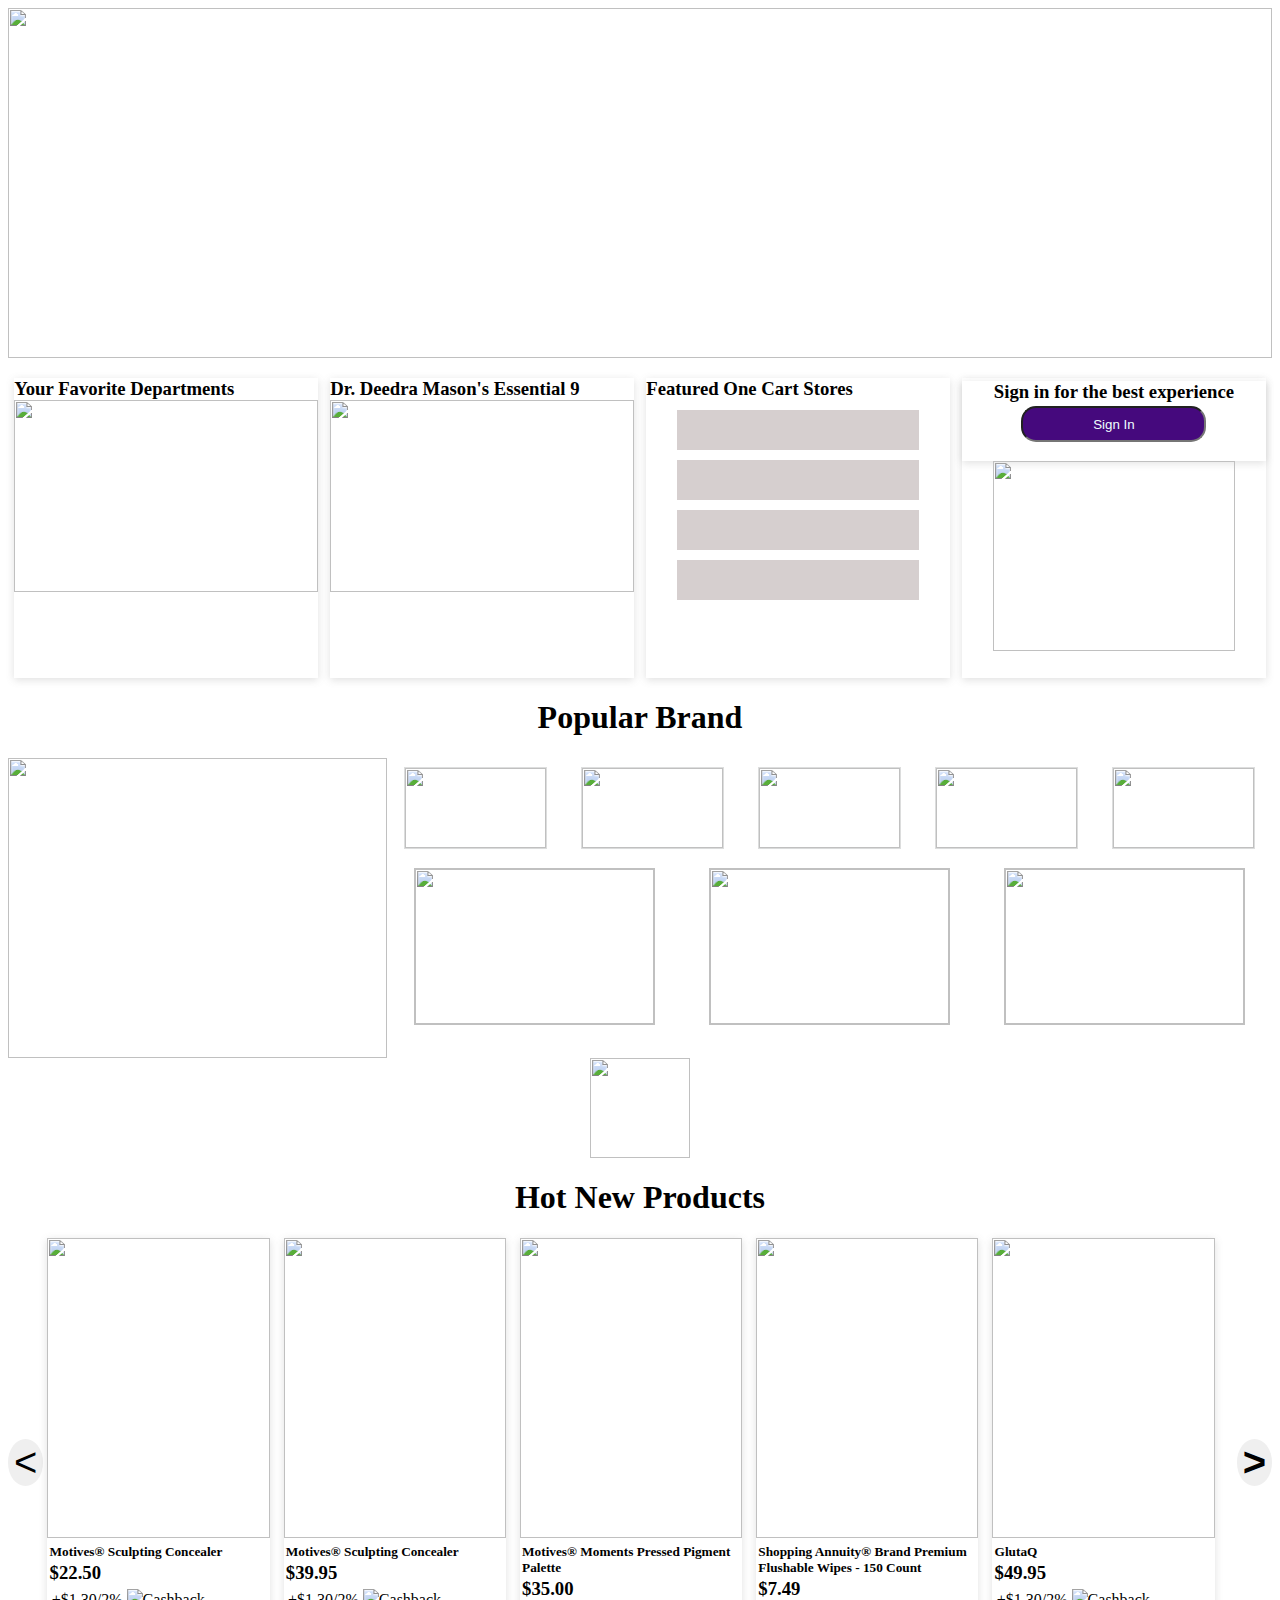
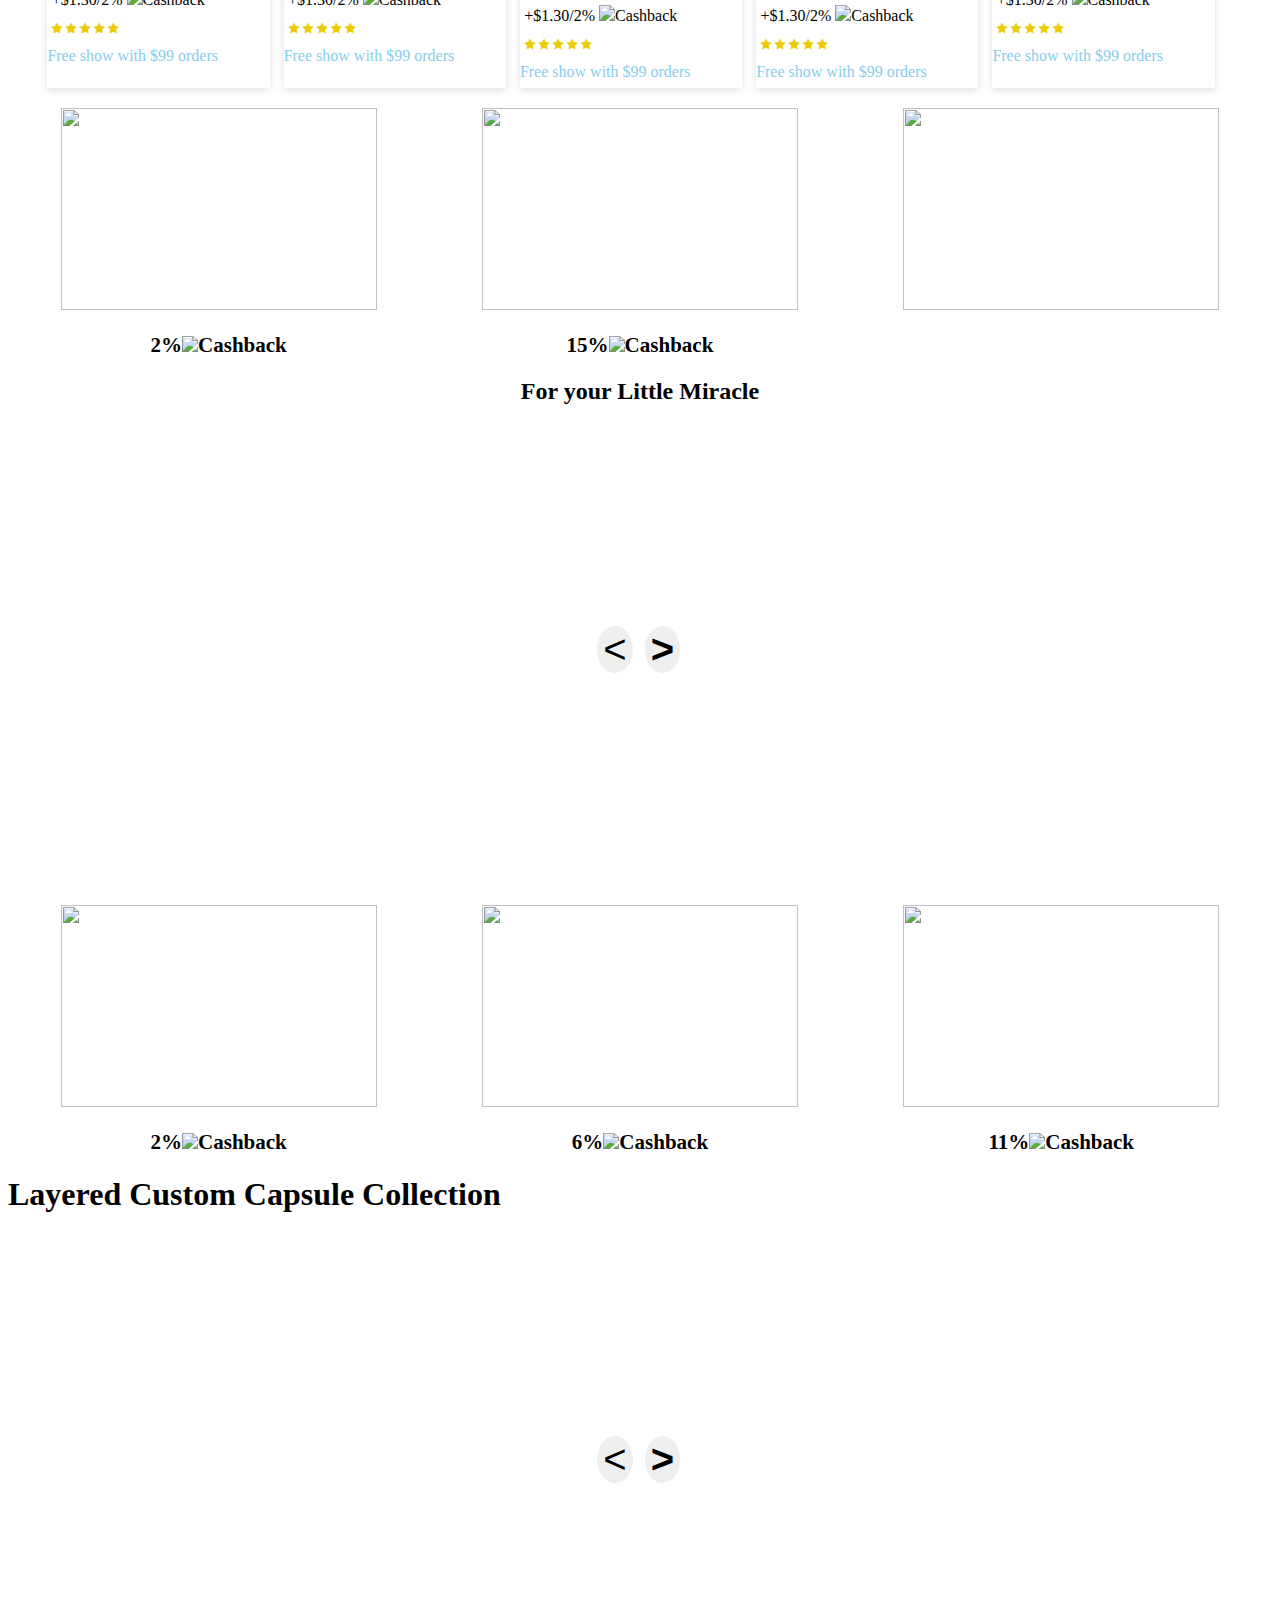
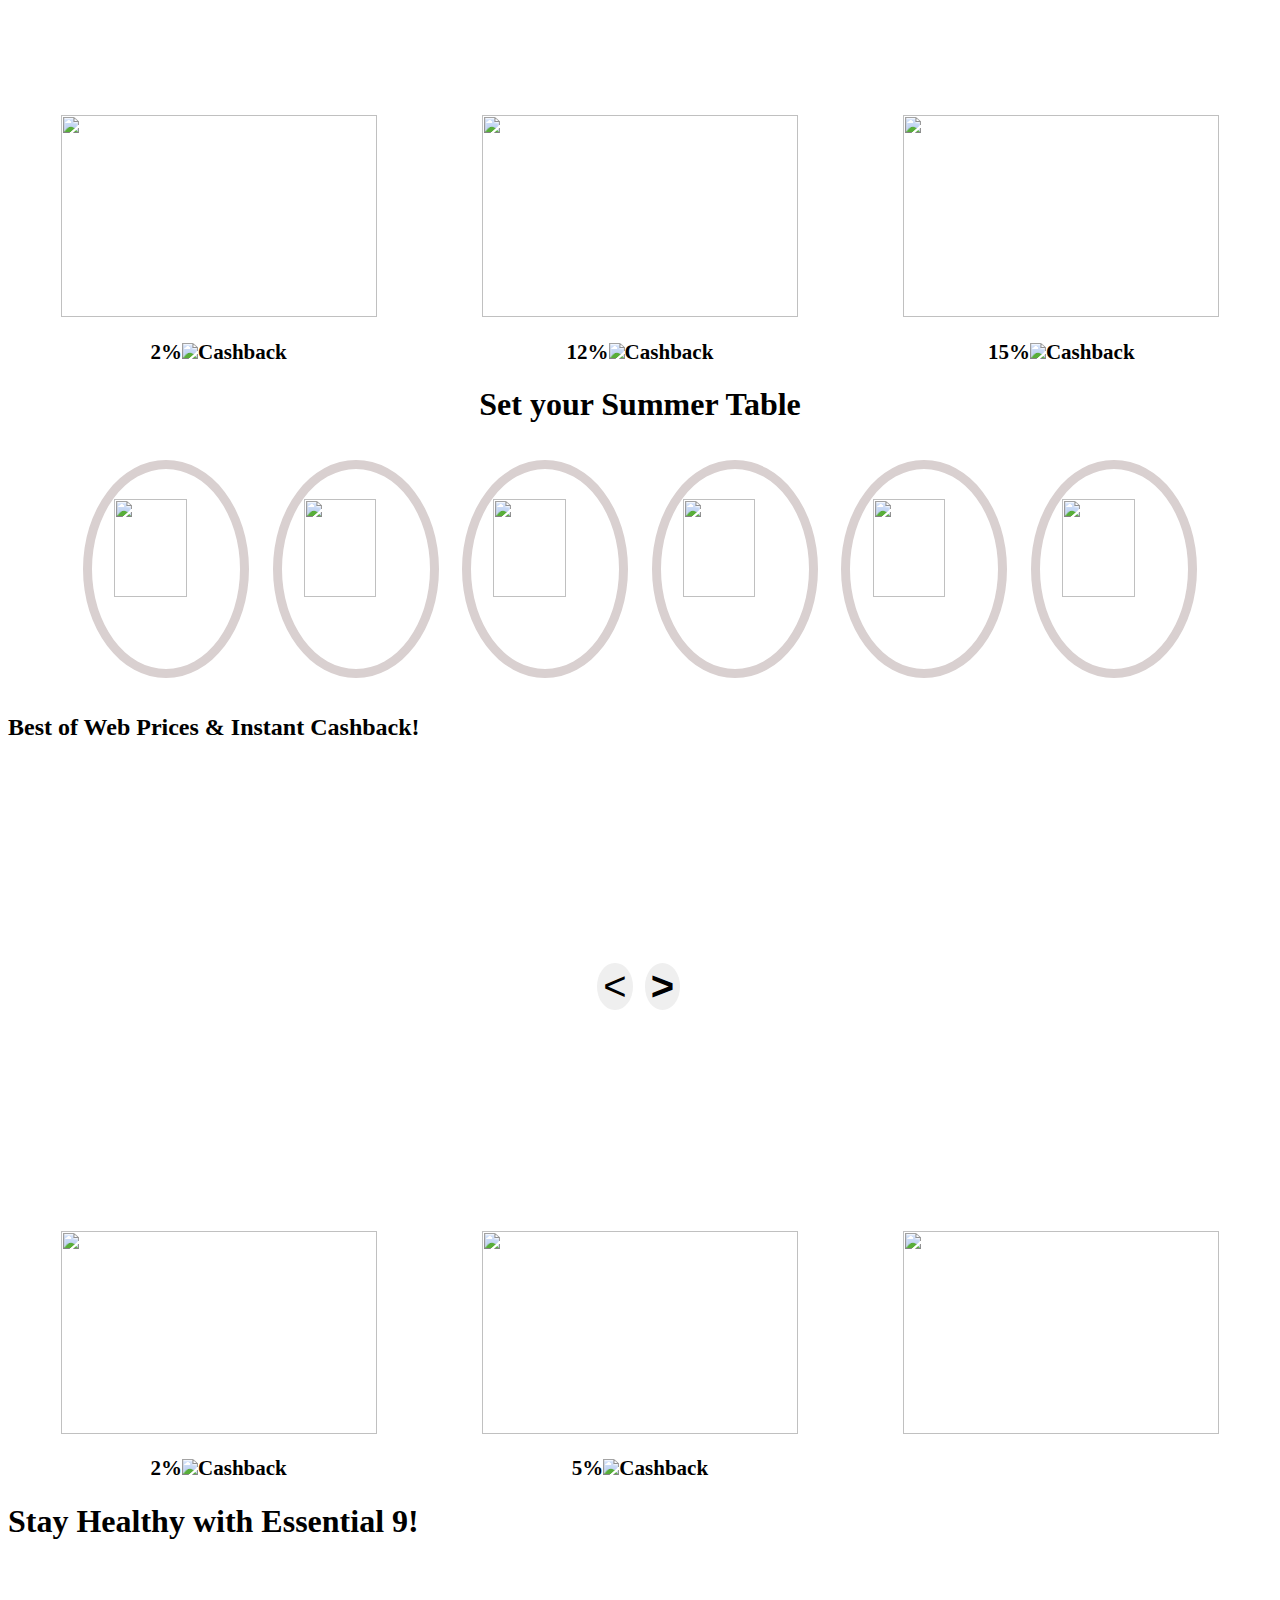
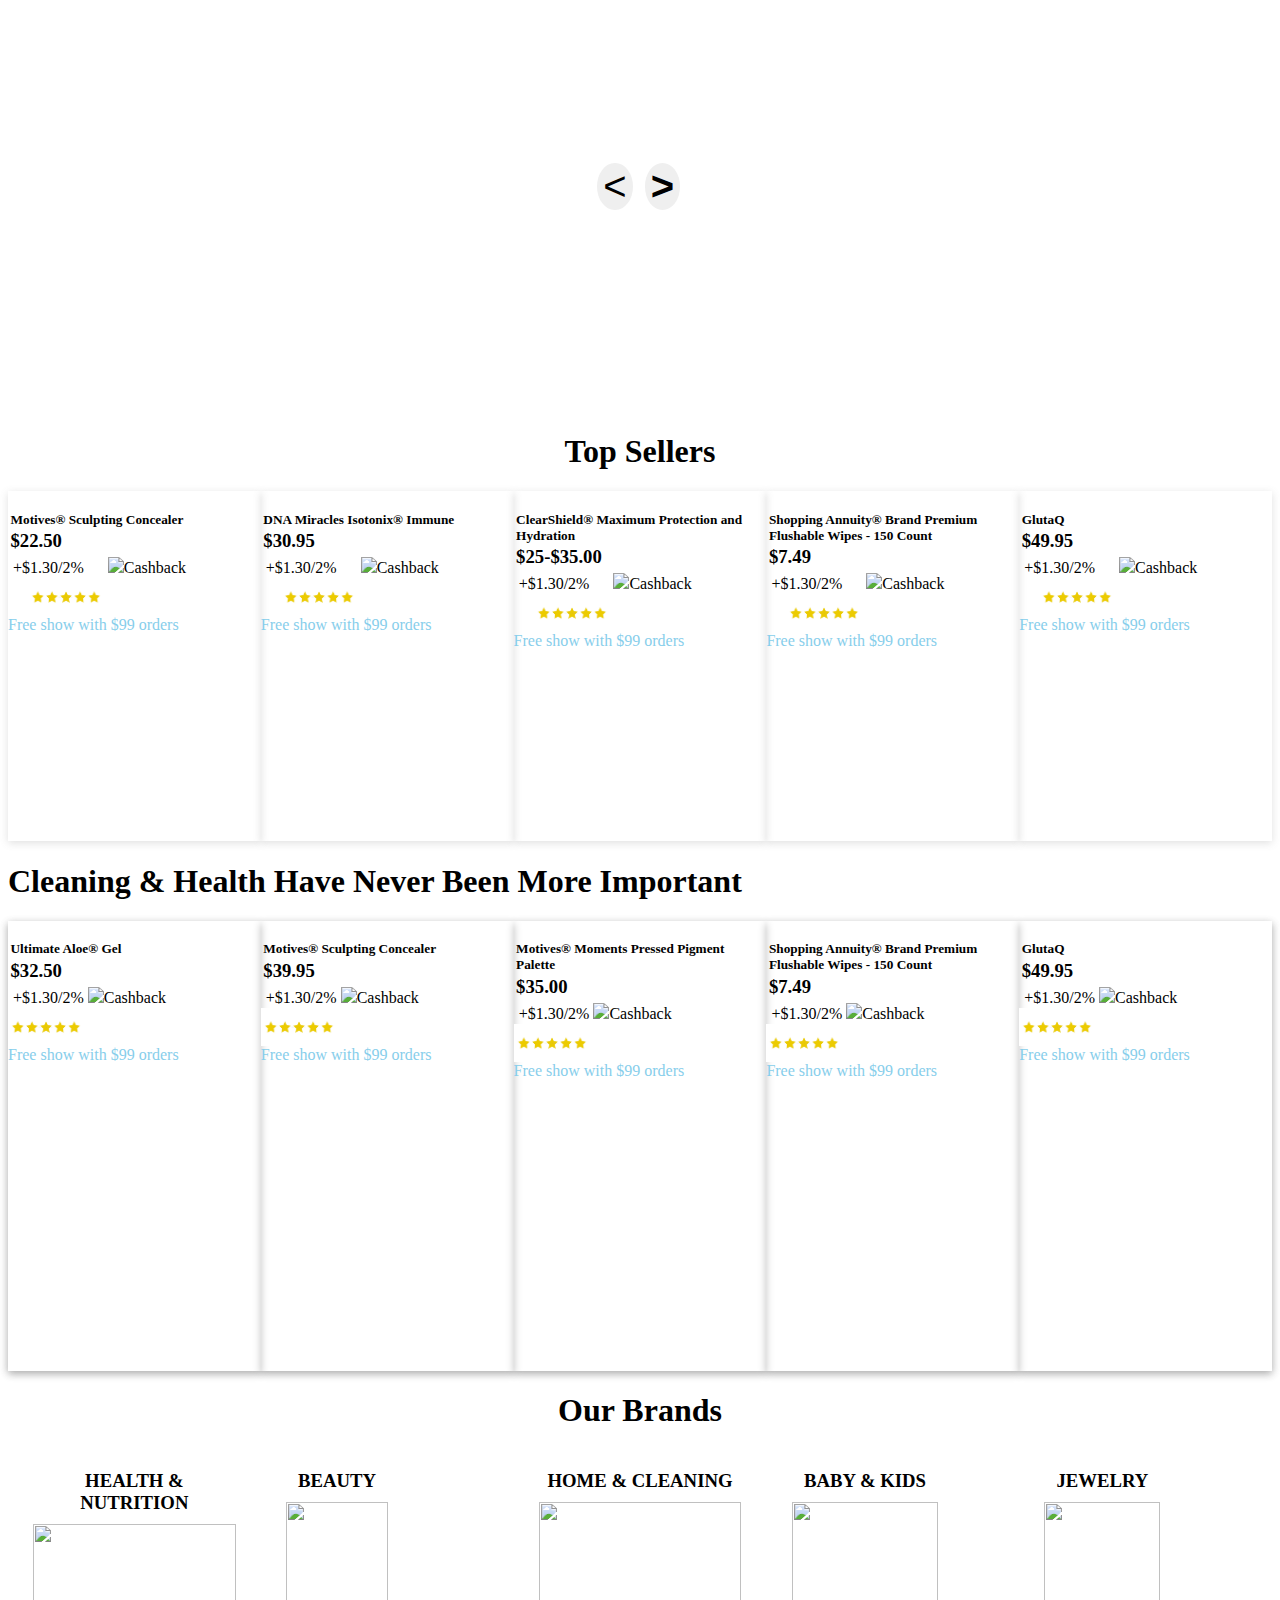
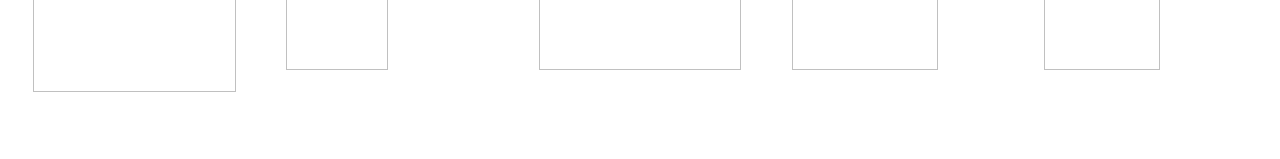
==== index.html @ 24761a22 "Home" ====
<!DOCTYPE html>
<html lang="en">

<head>
    <meta charset="UTF-8">
    <meta http-equiv="X-UA-Compatible" content="IE=edge">
    <meta name="viewport" content="width=device-width, initial-scale=1.0">
    <title>Document</title>
    <link rel="stylesheet" href="./index.css">
    <style>
       
     
    </style>


</head>

<body onload="show()">
    <div id="mainly">
<div id="er">
    <div id="upper">

        <img id="up"
            src="https://img.shop.com/Image/homepage/shop-usa-101197-fathers-day-esdfsdfsfxpress-shipping-socialmedia-hero1655216285067.jpeg"
            alt="">
    </div>

    <div id="snd">
        <div>
            <h3 style="margin:0%;">Your Favorite Departments</h3>
            <img class="sndi" src="https://img.shop.com/Image/departments/Health%20&%20Nutrition.jpg"
                alt="">
        </div>
        <div>
            <h3 style="margin:0%;">Dr. Deedra Mason's Essential 9</h3>
            <img class="sndi" src="https://img.shop.com/Image/homepage/us_eng_essential9_sq1616511735959.jpg" alt="">
        </div>
        <div class="cart">
            <h3 style="margin:0%;">Featured One Cart Stores</h3>
         <div>
            <img  src="https://img.shop.com/Image/topbrands/nmlogos_137973.gif" alt="">
         </div>
         <div>
            <img src="https://img.shop.com/Image/topbrands/nmlogos_105090.gif" alt="">
         </div>
         <div>
          <img src="https://img.shop.com/Image/topbrands/nmlogos_138690.gif" alt="">
         </div>
         <div>
            <img src="https://img.shop.com/Image/topbrands/nmlogos_135882.gif" alt="">
         </div>


        </div>
        <div class="signin">
          <div class="ishu">
            <h3 style="margin:1%;padding:0;text-align: center;">Sign in for the best experience</h3>
            <input class="purple" style="color:white;" type="text" placeholder="Sign In">
          </div>
          <div class="shanky">
            <img class="fully" src="https://img.shop.com/Image/homepage/us-en-fathersday-banner-square-cs97556-may221652106174408.jpeg" alt="">
          </div>
        </div>
    </div>
    <h1 style="text-align:center";>Popular Brand</h1>

    <div class="pb">
        <div class="first">
           <img class="full"
                src="https://img.shop.com/Image/homepage/ldv-hommes-usa-eng-chi-101204-cta-banners-bigsq1654021712925.jpg"
                alt="">
        </div>
        <div class="second">
            <div class="coach">
                <div>
                    <a href="https://www.myntra.com/nike?utm_source=perf_bing_traffic&utm_medium=perf_bing_traffic&utm_campaign=Bing_Search_Subbrand_Nike&utm_source=bing">

                     <img class="fully" src="https://img.shop.com/Image/homepage/nike_140x110-img.gif" alt=""></a>
                </div>
                <div>
                    <a href="https://www.michaelkors.global/en_IN/?ecid=MKS_IN_En_BP&gclid=CjwKCAjw77WVBhBuEiwAJ-YoJOwIIk0-UHwx9og8SCysiJyZqFPXJ0bKA29R2TOort5SHemZ0lAXZBoCC-kQAvD_BwE&gclsrc=aw.ds">
                    <img class="fully" src="https://img.shop.com/Image/homepage/michaelkors_140x110-img.gif" alt="">
                </a>
                </div>
                <div>
                    <img class="fully" src="https://img.shop.com/Image/homepage/coach_brand7.jpg" alt="">
                </div>
                <div>
                    <a href="https://www.adidas.co.in/?india=sVasLsMt1AsekHLsHKA3&utm_campaign=alwayson_CPS&utm_medium=affiliate&utm_source=Xapad&utm_term=CPS_31_%7Bsubid%7D">
                    <img class="fully" src="https://img.shop.com/Image/homepage/adidaslogo_140_1100.jpg" alt="">
                </a>
                </div>
                <div>
                    <img class="fully" src="https://img.shop.com/Image/homepage/YeGtc1wZQ.jpg" alt="">
                </div>
            </div>

            <div class="pride">
                <div>
                    <img class="fully" src="https://img.shop.com/Image/homepage/MA_Grad_mp-16867-media-hp-may221651073808785.jpg" alt="">
                </div>
                <div>
                    <img class="fully" src="https://img.shop.com/Image/homepage/shop-usa-101151-pride-month-med1654266182082.jpeg" alt="">
                </div>
                <div>
                    <img class="fully" src="https://img.shop.com/Image/homepage/shop-us-100695-maic2022-ticket-banners-media1650570969507.jpeg" alt="">
                </div>
            </div>
        </div>


    </div>
    <div class="s">
        <img class="full" src="https://img.shop.com/Image/resources/homepage/shop-homepage-icon.svg" alt="">
    </div>
    <h1 style="text-align: center;">Hot New Products</h1>

    <!-- <body onload="show()"> -->
<div onload="show()"> 
        <div class="parent">
            <div id="left-arrow" onclick="moveLeft()">
                <button style="font-size:40px;border-radius: 50%;"><</button>
            </div>
            <div class="child" id="c1">
                <img src="https://img.shop.com/Image/240000/243300/243380/products/1932836050.jpg?size=300x300" alt="">
                <h5 class="less">Motives® Sculpting Concealer</h5>
                <h3 class="less">$22.50</h3>
                <div class="ram">+$1.30/2% <img style="height: 100%; width:auto;"
                        src="https://img.shop.com/Image/resources/images/cashback-icon.svg">Cashback</div>
                <div class="shyam"><img style="height: 100%; width:auto;"
                        src="[data-uri]">
                </div>
                <a href="">Free show with $99 orders</a>
            </div>




            <div class="child" id="c2">
                <img src="https://img.shop.com/Image/240000/243300/243380/products/1925345765.jpg?size=300x300" alt="">
                <h5 class="less">Motives® Sculpting Concealer</h5>
                <h3 class="less">$39.95</h3>
                <div class="ram">+$1.30/2% <img style="height: 100%; width:auto;"
                        src="https://img.shop.com/Image/resources/images/cashback-icon.svg">Cashback</div>
                <div class="shyam"><img style="height: 100%; width:auto;"
                        src="[data-uri]">
                </div>
                <a href="">Free show with $99 orders</a>
            </div>


            <div class="child" id="c3">
                <img src="https://img.shop.com/Image/240000/243300/243380/products/1925345789.jpg?size=300x300" alt="">
                <h5 class="less">Motives® Moments Pressed Pigment Palette</h5>
                <h3 class="less">$35.00</h3>
                <div class="ram">+$1.30/2% <img style="height: 100%; width:auto;"
                        src="https://img.shop.com/Image/resources/images/cashback-icon.svg">Cashback</div>
                <div class="shyam"><img style="height: 100%; width:auto;"
                        src="[data-uri]">
                </div>
                <a href="">Free show with $99 orders</a>
            </div>

            <div class="child" id="c4">
                <img src="https://img.shop.com/Image/240000/247900/247927/products/1925345712.jpg?size=300x300" alt="">
                <h5 class="less">Shopping Annuity® Brand Premium Flushable Wipes - 150 Count</h5>
                <h3 class="less">$7.49</h3>
                <div class="ram">+$1.30/2% <img style="height: 100%; width:auto;"
                        src="https://img.shop.com/Image/resources/images/cashback-icon.svg">Cashback</div>
                <div class="shyam"><img style="height: 100%; width:auto;"
                        src="[data-uri]">
                </div>
                <a href="">Free show with $99 orders</a>
            </div>

            <div class="child" id="c5">
                <img src="https://img.shop.com/Image/290000/291400/291472/products/1926928562.jpg?size=300x300" alt="">
                <h5 class="less">GlutaQ</h5>
                <h3 class="less">$49.95</h3>
                <div class="ram">+$1.30/2% <img style="height: 100%; width:auto;"
                        src="https://img.shop.com/Image/resources/images/cashback-icon.svg">Cashback</div>
                <div class="shyam"><img style="height: 100%; width:auto;"
                        src="[data-uri]">
                </div>
                <a href="">Free show with $99 orders</a>

            </div>

            <div class="child" id="c6">
                <img src="https://img.shop.com/Image/290000/291400/291474/products/1926928560.jpg?size=300x300" alt="">
                <h5 class="less">MycoAdapt</h5>
                <h3 class="less">$14.95</h3>
                <div class="ram">+$1.30/2% <img style="height: 100%; width:auto;"
                        src="https://img.shop.com/Image/resources/images/cashback-icon.svg">Cashback</div>
                <div class="shyam"><img style="height: 100%; width:auto;"
                        src="[data-uri]">
                </div>
                <a href="">Free show with $99 orders</a>
            </div>

            <div class="child" id="c7">
                <img src="https://img.shop.com/Image/240000/247900/247927/products/1925855947.jpg?size=300x300" alt="">
                <h5 class="less">Shopping Annuity® Brand Premium Balance Belly Tea</h5>
                <h3 class="less">$46.00</h3>
                <div class="ram">+$1.30/2% <img style="height: 100%; width:auto;"
                        src="https://img.shop.com/Image/resources/images/cashback-icon.svg">Cashback</div>
                <div class="shyam"><img style="height: 100%; width:auto;"
                        src="[data-uri]">
                </div>
                <a href="">Free show with $99 orders</a>
            </div>

            <div class="child" id="c8">
                <img src="https://img.shop.com/Image/290000/291400/291473/products/1926928561.jpg?size=300x300" alt="">
                <h5 class="less">Daily Greens</h5>
                <h3 class="less">$36.95</h3>
                <div class="ram">+$1.30/2% <img style="height: 100%; width:auto;"
                        src="https://img.shop.com/Image/resources/images/cashback-icon.svg">Cashback</div>
                <div class="shyam"><img style="height: 100%; width:auto;"
                        src="[data-uri]">
                </div>
                <a class="less" href="">Free show with $99 orders</a>
            </div>

            <div id="rightarrow" onclick="moveRight()">
                <button style="font-size:40px;border-radius: 50%;">></button>
            </div>

        </div>
        </div>
    <!-- </body> -->
   
   
    <div id="keys">
        <div>
            <img class="ei80"
                src="https://img.shop.com/Image/homepage/us-en-athleta-aliciakeys-banner-fillin-may221653595736225.png"
                alt="">
            <div class="hari">2%<img style="height: 100%; width:auto;"
                    src="https://img.shop.com/Image/resources/images/cashback-icon.svg">Cashback</div>
        </div>
        <div>
            <img class="ei80"
                src="https://img.shop.com/Image/homepage/shop-local-100909-fathers-day-2022-med-cb1654704300257.jpeg"
                alt="">
            <div class="hari">15%<img style="height: 100%; width:auto;"
                    src="https://img.shop.com/Image/resources/images/cashback-icon.svg">Cashback</div>
        </div>
        <div>
            <img class="ei80" src="https://img.shop.com/Image/homepage/shp-us-eng-Marshalls-june221654902792158.jpg"
                alt="">

        </div>
    </div>


    <h2 style="text-align:center;">For your Little Miracle</h2>

    <!-- <body onload="show1()"> -->
        <div onload="show1()">
        <div class="parent">
            <div id="left-arrow" onclick="moveLeft1()">
                <button style="font-size:40px;border-radius: 50%;"><</button>
            </div>
            <div class="child" id="d1">
                <img src="https://img.shop.com/Image/250000/250100/250199/products/960258130.jpg?size=300x300" alt="">
                <h5 class="less">Motives® Sculpting Concealer</h5>
                <h3 class="less">$22.50</h3>
                <div class="ram">+$1.30/2% <img style="height: 100%; width:auto;"
                        src="https://img.shop.com/Image/resources/images/cashback-icon.svg">Cashback</div>
                <div class="shyam"><img style="height: 100%; width:auto;"
                        src="[data-uri]">
                </div>
                <a href="">Free show with $99 orders</a>
            </div>




            <div class="child" id="d2">
                <img src="https://img.shop.com/Image/250000/250100/250199/products/1065616466.jpg?size=300x300" alt="">
                <h5 class="less">Motives® Sculpting Concealer</h5>
                <h3 class="less">$39.95</h3>
                <div class="ram">+$1.30/2% <img style="height: 100%; width:auto;"
                        src="https://img.shop.com/Image/resources/images/cashback-icon.svg">Cashback</div>
                <div class="shyam"><img style="height: 100%; width:auto;"
                        src="[data-uri]">
                </div>
                <a href="">Free show with $99 orders</a>
            </div>


            <div class="child" id="d3">
                <img src="https://img.shop.com/Image/250000/250100/250199/products/1519464953.jpg?size=300x300" alt="">
                <h5 class="less">Motives® Moments Pressed Pigment Palette</h5>
                <h3 class="less">$35.00</h3>
                <div class="ram">+$1.30/2% <img style="height: 100%; width:auto;"
                        src="https://img.shop.com/Image/resources/images/cashback-icon.svg">Cashback</div>
                <div class="shyam"><img style="height: 100%; width:auto;"
                        src="[data-uri]">
                </div>
                <a href="">Free show with $99 orders</a>
            </div>

            <div class="child" id="d4">
                <img src="https://img.shop.com/Image/250000/250100/250199/products/1787558026.jpg?size=300x300" alt="">
                <h5 class="less">Shopping Annuity® Brand Premium Flushable Wipes - 150 Count</h5>
                <h3 class="less">$7.49</h3>
                <div class="ram">+$1.30/2% <img style="height: 100%; width:auto;"
                        src="https://img.shop.com/Image/resources/images/cashback-icon.svg">Cashback</div>
                <div class="shyam"><img style="height: 100%; width:auto;"
                        src="[data-uri]">
                </div>
                <a href="">Free show with $99 orders</a>
            </div>

            <div class="child" id="d5">
                <img src="https://img.shop.com/Image/250000/250100/250199/products/960882758.jpg?size=300x300" alt="">
                <h5 class="less">GlutaQ</h5>
                <h3 class="less">$49.95</h3>
                <div class="ram">+$1.30/2% <img style="height: 100%; width:auto;"
                        src="https://img.shop.com/Image/resources/images/cashback-icon.svg">Cashback</div>
                <div class="shyam"><img style="height: 100%; width:auto;"
                        src="[data-uri]">
                </div>
                <a href="">Free show with $99 orders</a>

            </div>

            <div class="child" id="d6">
                <img src="https://img.shop.com/Image/290000/291400/291474/products/1926928560.jpg?size=300x300" alt="">
                <h5 class="less">MycoAdapt</h5>
                <h3 class="less">$14.95</h3>
                <div class="ram">+$1.30/2% <img style="height: 100%; width:auto;"
                        src="https://img.shop.com/Image/resources/images/cashback-icon.svg">Cashback</div>
                <div class="shyam"><img style="height: 100%; width:auto;"
                        src="[data-uri]">
                </div>
                <a href="">Free show with $99 orders</a>
            </div>

            <div class="child" id="d7">
                <img src="https://img.shop.com/Image/240000/247900/247927/products/1925855947.jpg?size=300x300" alt="">
                <h5 class="less">Shopping Annuity® Brand Premium Balance Belly Tea</h5>
                <h3 class="less">$46.00</h3>
                <div class="ram">+$1.30/2% <img style="height: 100%; width:auto;"
                        src="https://img.shop.com/Image/resources/images/cashback-icon.svg">Cashback</div>
                <div class="shyam"><img style="height: 100%; width:auto;"
                        src="[data-uri]">
                </div>
                <a href="">Free show with $99 orders</a>
            </div>

            <div class="child" id="d8">
                <img src="https://img.shop.com/Image/290000/291400/291473/products/1926928561.jpg?size=300x300" alt="">
                <h5 class="less">Daily Greens</h5>
                <h3 class="less">$36.95</h3>
                <div class="ram">+$1.30/2% <img style="height: 100%; width:auto;"
                        src="https://img.shop.com/Image/resources/images/cashback-icon.svg">Cashback</div>
                <div class="shyam"><img style="height: 100%; width:auto;"
                        src="[data-uri]">
                </div>
                <a class="less" href="">Free show with $99 orders</a>
            </div>

            <div id="rightarrow" onclick="moveRight1()">
                <button style="font-size:40px;border-radius: 50%;">></button>
            </div>

        </div>
        </div>

        
    <!-- </body> -->

    <div id="dad">
        <div>
            <img class="ei80"
                src="https://img.shop.com/Image/homepage/ix-usa-eng-91613-prime-ultimate-longevity-banner-media1654195508865.jpg"
                alt="">
            <div class="hari">2%<img style="height: 100%; width:auto;"
                    src="https://img.shop.com/Image/resources/images/cashback-icon.svg">Cashback</div>
        </div>
        <div>
            <img class="ei80"
                src="https://img.shop.com/Image/homepage/shopping-annuity-sgp-eng-101356-Razors-banner-media1654197028299.jpg"
                alt="">
            <div class="hari">6%<img style="height: 100%; width:auto;"
                    src="https://img.shop.com/Image/resources/images/cashback-icon.svg">Cashback</div>
        </div>
        <div>
            <img class="ei80" src="https://img.shop.com/Image/homepage/shopping-annuity-usa-101433-wellbeing-tea-media1654197047571.jpg"
                alt="">
                <div class="hari">11%<img style="height: 100%; width:auto;"
                    src="https://img.shop.com/Image/resources/images/cashback-icon.svg">Cashback</div>

        </div>
    </div>

<!-- gdfhj -->
<h1>Layered Custom Capsule Collection</h1>
<!-- <body onload="show2()"> -->
<div onload="show2()">
    <div class="parent">
        <div id="left-arrow" onclick="moveLeft2()">
            <button style="font-size:40px;border-radius: 50%;"><</button>
        </div>
        <div class="child" id="e1">
            <img src="https://img.shop.com/Image/280000/282000/282022/products/1932866519.jpg?size=300x300" alt="">
            <h5 class="less">Motives® Sculpting Concealer</h5>
            <h3 class="less">$22.50</h3>
            <div class="ram">+$1.30/2% <img style="height: 100%; width:auto;"
                    src="https://img.shop.com/Image/resources/images/cashback-icon.svg">Cashback</div>
            <div class="shyam"><img style="height: 100%; width:auto;"
                    src="[data-uri]">
            </div>
            <a href="">Free show with $99 orders</a>
        </div>




        <div class="child" id="e2">
            <img src="https://img.shop.com/Image/280000/282000/282022/products/1932866535.jpg?size=300x300" alt="">
            <h5 class="less">Motives® Sculpting Concealer</h5>
            <h3 class="less">$39.95</h3>
            <div class="ram">+$1.30/2% <img style="height: 100%; width:auto;"
                    src="https://img.shop.com/Image/resources/images/cashback-icon.svg">Cashback</div>
            <div class="shyam"><img style="height: 100%; width:auto;"
                    src="[data-uri]">
            </div>
            <a href="">Free show with $99 orders</a>
        </div>


        <div class="child" id="e3">
            <img src="https://img.shop.com/Image/280000/282000/282022/products/1932866534.jpg?size=300x300" alt="">
            <h5 class="less">Motives® Moments Pressed Pigment Palette</h5>
            <h3 class="less">$35.00</h3>
            <div class="ram">+$1.30/2% <img style="height: 100%; width:auto;"
                    src="https://img.shop.com/Image/resources/images/cashback-icon.svg">Cashback</div>
            <div class="shyam"><img style="height: 100%; width:auto;"
                    src="[data-uri]">
            </div>
            <a href="">Free show with $99 orders</a>
        </div>

        <div class="child" id="e4">
            <img src="https://img.shop.com/Image/280000/282000/282022/products/1932866560.jpg?size=300x300" alt="">
            <h5 class="less">HARLOW-Pave Square Ring</h5>
            <h3 class="less">$74.95</h3>
            <div class="ram">+$1.30/2% <img style="height: 100%; width:auto;"
                    src="https://img.shop.com/Image/resources/images/cashback-icon.svg">Cashback</div>
            <div class="shyam"><img style="height: 100%; width:auto;"
                    src="[data-uri]">
            </div>
            <a href="">Free show with $99 orders</a>
        </div>

        <div class="child" id="e5">
            <img src="https://img.shop.com/Image/280000/282000/282022/products/1932866519.jpg?size=300x300" alt="">
            <h5 class="less">SAGE-Emerald Cut Ring</h5>
            <h3 class="less">$79.95</h3>
            <div class="ram">+$1.30/2% <img style="height: 100%; width:auto;"
                    src="https://img.shop.com/Image/resources/images/cashback-icon.svg">Cashback</div>
            <div class="shyam"><img style="height: 100%; width:auto;"
                    src="[data-uri]">
            </div>
            <a href="">Free show with $99 orders</a>

        </div>

        <div class="child" id="e6">
            <img src="https://img.shop.com/Image/280000/282000/282022/products/1932866507.jpg?size=300x300" alt="">
            <h5 class="less">ZODIAC-Astrological Necklace</h5>
            <h3 class="less">$99.95</h3>
            <div class="ram">+$1.30/2% <img style="height: 100%; width:auto;"
                    src="https://img.shop.com/Image/resources/images/cashback-icon.svg">Cashback</div>
            <div class="shyam"><img style="height: 100%; width:auto;"
                    src="[data-uri]">
            </div>
            <a href="">Free show with $99 orders</a>
        </div>

        <div class="child" id="e7">
            <img src="https://img.shop.com/Image/280000/282000/282022/products/1932866505.jpg?size=300x300" alt="">
            <h5 class="less">Shopping Annuity® Brand Premium Balance Belly Tea</h5>
            <h3 class="less">$46.00</h3>
            <div class="ram">+$1.30/2% <img style="height: 100%; width:auto;"
                    src="https://img.shop.com/Image/resources/images/cashback-icon.svg">Cashback</div>
            <div class="shyam"><img style="height: 100%; width:auto;"
                    src="[data-uri]">
            </div>
            <a href="">Free show with $99 orders</a>
        </div>

        <div class="child" id="e8">
            <img src="https://img.shop.com/Image/280000/282000/282022/products/1932866550.jpg?size=300x300" alt="">
            <h5 class="less">INITIAL-Gothic Letter Necklace</h5>
            <h3 class="less">$55.95</h3>
            <div class="ram">+$1.30/2% <img style="height: 100%; width:auto;"
                    src="https://img.shop.com/Image/resources/images/cashback-icon.svg">Cashback</div>
            <div class="shyam"><img style="height: 100%; width:auto;"
                    src="[data-uri]">
            </div>
            <a class="less" href="">Free show with $99 orders</a>
        </div>

        <div id="rightarrow" onclick="moveRight2()">
            <button style="font-size:40px;border-radius: 50%;">></button>
        </div>

    </div>
    
<!-- </body> -->

<div id="buynow">
    <div>
        <img class="ei80"
            src="https://img.shop.com/Image/homepage/ldv-usa-100815-lumi-stick-banner-sq1652885492081.jpg"
            alt="">
        <div class="hari">2%<img style="height: 100%; width:auto;"
                src="https://img.shop.com/Image/resources/images/cashback-icon.svg">Cashback</div>
    </div>
    <div>
        <img class="ei80"
            src="https://img.shop.com/Image/homepage/motives-usa-can-98330-moments-preorder-banners-sq1652886109225.jpg"
            alt="">
        <div class="hari">12%<img style="height: 100%; width:auto;"
                src="https://img.shop.com/Image/resources/images/cashback-icon.svg">Cashback</div>
    </div>
    <div>
        <img class="ei80" src="https://img.shop.com/Image/homepage/vitashield-us-eng-100818-vitamin-c-intensive-treatement-banner-sqsm1654890290242.jpg"
            alt="">
            <div class="hari">15%<img style="height: 100%; width:auto;"
                src="https://img.shop.com/Image/resources/images/cashback-icon.svg">Cashback</div>

    </div>
</div>

<h1 style="text-align:center">Set your Summer Table</h1>

<div id="dinnerware">
<div>
    <img  class="circle" src="https://img.shop.com/Image/240000/243400/243406/products/1852265424.jpg?size=400x400" alt="">

</div>
<div>
    <img class="circle" src="https://img.shop.com/Image/240000/243400/243406/products/1683593795.jpg?size=400x400" alt="">
</div>
<div>
    <img class="circle" src="https://img.shop.com/Image/280000/289900/289943/products/1907404286.jpg?size=400x400" alt="">
</div>
<div>
    <img class="circle" src="https://img.shop.com/Image/250000/251800/251872/products/1887330389.jpg?size=400x400" alt="">
</div>
<div>
    <img class="circle" src="https://img.shop.com/Image/240000/243400/243406/products/1926551994.jpg?size=1467x1467" alt="">
</div>
<div>
    <img class="circle" src="https://img.shop.com/Image/260000/268500/268595/products/1927925655.jpg?size=400x400" alt="">

</div>


</div>
</div>

<!-- iuyftdgrkj -->

<h2>Best of Web Prices & Instant Cashback!</h2>

<!-- <body onload="show3()"> -->
<div onload="show3()">
    <div class="parent">
        <div id="left-arrow" onclick="moveLeft3()">
            <button style="font-size:40px;border-radius: 50%;"><</button>
        </div>
        <div class="child" id="f1">
            <img src="https://img.shop.com/Image/260000/266700/266752/products/1915811832.jpg?size=300x300" alt="">
            <h5 class="less">Motives® Sculpting Concealer</h5>
            <h3 class="less">$22.50</h3>
            <div class="ram">+$1.30/2% <img style="height: 100%; width:auto;"
                    src="https://img.shop.com/Image/resources/images/cashback-icon.svg">Cashback</div>
            <!-- <div class="shyam"><img style="height: 100%; width:auto;"
                    src="[data-uri]">
            </div> -->
            <a href="">Free show with $99 orders</a>
        </div>




        <div class="child" id="f2">
            <img src="https://img.shop.com/Image/290000/291200/291221/products/1937980402.jpg?size=300x300" alt="">
            <h5 class="less">Motives® Sculpting Concealer</h5>
            <h3 class="less">$39.95</h3>
            <div class="ram">+$1.30/4% <img style="height: 100%; width:auto;"
                    src="https://img.shop.com/Image/resources/images/cashback-icon.svg">Cashback</div>
            <!-- <div class="shyam"><img style="height: 100%; width:auto;"
                    src="[data-uri]">
            </div> -->
            <a href="">Free show with $99 orders</a>
        </div>


        <div class="child" id="f3">
            <img src="https://img.shop.com/Image/260000/266700/266752/products/1867168161.jpg?size=300x300" alt="">
            <h5 class="less">Motives® Moments Pressed Pigment Palette</h5>
            <h3 class="less">$35.00</h3>
            <div class="ram">+$1.30/2% <img style="height: 100%; width:auto;"
                    src="https://img.shop.com/Image/resources/images/cashback-icon.svg">Cashback</div>
            <!-- <div class="shyam"><img style="height: 100%; width:auto;"
                    src="[data-uri]">
            </div> -->
            <a href="">Free show with $99 orders</a>
        </div>

        <div class="child" id="f4">
            <img src="https://img.shop.com/Image/280000/283700/283767/products/1925077796.jpg?size=300x300" alt="">
            <h5 class="less">Shopping Annuity® Brand Premium Flushable Wipes - 150 Count</h5>
            <h3 class="less">$7.49</h3>
            <div class="ram">+$1.30/2% <img style="height: 100%; width:auto;"
                    src="https://img.shop.com/Image/resources/images/cashback-icon.svg">Cashback</div>
            <!-- <div class="shyam"><img style="height: 100%; width:auto;"
                    src="[data-uri]">
            </div> -->
            <a href="">Free show with $99 orders</a>
        </div>

        <div class="child" id="f5">
            <img src="https://img.shop.com/Image/250000/259100/259190/products/1928817820.jpg?size=300x300" alt="">
            <h5 class="less">GlutaQ</h5>
            <h3 class="less">$49.95</h3>
            <div class="ram">+$1.30/2% <img style="height: 100%; width:auto;"
                    src="https://img.shop.com/Image/resources/images/cashback-icon.svg">Cashback</div>
            <!-- <div class="shyam"><img style="height: 100%; width:auto;"
                    src="[data-uri]">
            </div> -->
            <a href="">Free show with $99 orders</a>

        </div>

        <div class="child" id="f6">
            <img src="https://img.shop.com/Image/250000/259100/259190/products/1928817814.jpg?size=300x300" alt="">
            <h5 class="less">MycoAdapt</h5>
            <h3 class="less">$14.95</h3>
            <div class="ram">+$1.30/2% <img style="height: 100%; width:auto;"
                    src="https://img.shop.com/Image/resources/images/cashback-icon.svg">Cashback</div>
            <!-- <div class="shyam"><img style="height: 100%; width:auto;"
                    src="[data-uri]">
            </div> -->
            <a href="">Free show with $99 orders</a>
        </div>

        <div class="child" id="f7">
            <img src="https://img.shop.com/Image/250000/259100/259190/products/1928817814.jpg?size=300x300" alt="">
            <h5 class="less">Shopping Annuity® Brand Premium Balance Belly Tea</h5>
            <h3 class="less">$46.00</h3>
            <div class="ram">+$1.30/2% <img style="height: 100%; width:auto;"
                    src="https://img.shop.com/Image/resources/images/cashback-icon.svg">Cashback</div>
            <!-- <div class="shyam"><img style="height: 100%; width:auto;"
                    src="[data-uri]">
            </div> -->
            <a href="">Free show with $99 orders</a>
        </div>

        <div class="child" id="f8">
            <img src="https://img.shop.com/Image/250000/259100/259190/products/1928817814.jpg?size=300x300" alt="">
            <h5 class="less">Daily Greens</h5>
            <h3 class="less">$36.95</h3>
            <div class="ram">+$1.30/2% <img style="height: 100%; width:auto;"
                    src="https://img.shop.com/Image/resources/images/cashback-icon.svg">Cashback</div>
            <!-- <div class="shyam"><img style="height: 100%; width:auto;" -->
                    <!-- src="[data-uri]"> -->
            <!-- </div> -->
            <a class="less" href="">Free show with $99 orders</a>
        </div>

        <div id="rightarrow" onclick="moveRight3()">
            <button style="font-size:40px;border-radius: 50%;">></button>
        </div>

    </div>
    </div>
<!-- </body> -->

<div id="keys">
    <div>
        <img class="ei80"
            src="https://img.shop.com/Image/homepage/us-en-aerothotic-evergreen-banner-mp16548-oct211653417178662.jpeg"
            alt="">
        <div class="hari">2%<img style="height: 100%; width:auto;"
                src="https://img.shop.com/Image/resources/images/cashback-icon.svg">Cashback</div>
    </div>
    <div>
        <img class="ei80"
            src="https://img.shop.com/Image/homepage/fatjoe-us-eng-100507-memoir_Homepage-Feature_media_Banner1654115337667.jpeg"
            alt="">
        <div class="hari">5%<img style="height: 100%; width:auto;"
                src="https://img.shop.com/Image/resources/images/cashback-icon.svg">Cashback</div>
    </div>
    <div>
        <img class="ei80" src="https://img.shop.com/Image/homepage/us-en-markfred-freeshipping-banner-mp16914-may221652799190154.jpg"
            alt="">

    </div>
</div>

<!-- rtdyugi -->
<h1>Stay Healthy with Essential 9!</h1>
<!-- <body onload="show4()"> -->
<div onload="show4()">
    <div class="parent">
        <div id="left-arrow" onclick="moveLeft4()">
            <button style="font-size:40px;border-radius: 50%;"><</button>
        </div>
        <div class="child" id="g1">
            <img src="https://img.shop.com/Image/210000/214100/214196/products/561800349.jpg?size=300x300" alt="">
            <h5 class="less">Motives® Sculpting Concealer</h5>
            <h3 class="less">$22.50</h3>
            <div class="ram">+$1.30/2% <img style="height: 100%; width:auto;"
                    src="https://img.shop.com/Image/resources/images/cashback-icon.svg">Cashback</div>
            <div class="shyam"><img style="height: 100%; width:auto;"
                    src="[data-uri]">
            </div>
            <a href="">Free show with $99 orders</a>
        </div>




        <div class="child" id="g2">
            <img src="https://img.shop.com/Image/210000/214100/214199/products/561800368.jpg?size=300x300" alt="">
            <h5 class="less">Motives® Sculpting Concealer</h5>
            <h3 class="less">$39.95</h3>
            <div class="ram">+$1.30/2% <img style="height: 100%; width:auto;"
                    src="https://img.shop.com/Image/resources/images/cashback-icon.svg">Cashback</div>
            <div class="shyam"><img style="height: 100%; width:auto;"
                    src="[data-uri]">
            </div>
            <a href="">Free show with $99 orders</a>
        </div>


        <div class="child" id="g3">
            <img src="https://img.shop.com/Image/210000/214100/214196/products/1604659974.jpg?size=300x300" alt="">
            <h5 class="less">Motives® Moments Pressed Pigment Palette</h5>
            <h3 class="less">$35.00</h3>
            <div class="ram">+$1.30/2% <img style="height: 100%; width:auto;"
                    src="https://img.shop.com/Image/resources/images/cashback-icon.svg">Cashback</div>
            <div class="shyam"><img style="height: 100%; width:auto;"
                    src="[data-uri]">
            </div>
            <a href="">Free show with $99 orders</a>
        </div>

        <div class="child" id="g4">
            <img src="https://img.shop.com/Image/210000/214100/214196/products/604981550.jpg?size=300x300" alt="">
            <h5 class="less">Shopping Annuity® Brand Premium Flushable Wipes - 150 Count</h5>
            <h3 class="less">$7.49</h3>
            <div class="ram">+$1.30/2% <img style="height: 100%; width:auto;"
                    src="https://img.shop.com/Image/resources/images/cashback-icon.svg">Cashback</div>
            <div class="shyam"><img style="height: 100%; width:auto;"
                    src="[data-uri]">
            </div>
            <a href="">Free show with $99 orders</a>
        </div>

        <div class="child" id="g5">
            <img src="https://img.shop.com/Image/210000/214100/214196/products/561800345.jpg?size=300x300" alt="">
            <h5 class="less">GlutaQ</h5>
            <h3 class="less">$49.95</h3>
            <div class="ram">+$1.30/2% <img style="height: 100%; width:auto;"
                    src="https://img.shop.com/Image/resources/images/cashback-icon.svg">Cashback</div>
            <div class="shyam"><img style="height: 100%; width:auto;"
                    src="[data-uri]">
            </div>
            <a href="">Free show with $99 orders</a>

        </div>

        <div class="child" id="g6">
            <img src="https://img.shop.com/Image/270000/275200/275293/products/1730212451.jpg?size=300x300" alt="">
            <h5 class="less">MycoAdapt</h5>
            <h3 class="less">$14.95</h3>
            <div class="ram">+$1.30/2% <img style="height: 100%; width:auto;"
                    src="https://img.shop.com/Image/resources/images/cashback-icon.svg">Cashback</div>
            <div class="shyam"><img style="height: 100%; width:auto;"
                    src="[data-uri]">
            </div>
            <a href="">Free show with $99 orders</a>
        </div>

        <div class="child" id="g7">
            <img src="https://img.shop.com/Image/240000/243300/243382/products/978316780.jpg?size=300x300" alt="">
            <h5 class="less">Shopping Annuity® Brand Premium Balance Belly Tea</h5>
            <h3 class="less">$46.00</h3>
            <div class="ram">+$1.30/2% <img style="height: 100%; width:auto;"
                    src="https://img.shop.com/Image/resources/images/cashback-icon.svg">Cashback</div>
            <div class="shyam"><img style="height: 100%; width:auto;"
                    src="[data-uri]">
            </div>
            <a href="">Free show with $99 orders</a>
        </div>

        <div class="child" id="g8">
            <img src="https://img.shop.com/Image/210000/214100/214199/products/561800367.jpg?size=300x300" alt="">
            <h5 class="less">Daily Greens</h5>
            <h3 class="less">$36.95</h3>
            <div class="ram">+$1.30/2% <img style="height: 100%; width:auto;"
                    src="https://img.shop.com/Image/resources/images/cashback-icon.svg">Cashback</div>
            <div class="shyam"><img style="height: 100%; width:auto;"
                    src="[data-uri]">
            </div>
            <a class="less" href="">Free show with $99 orders</a>
        </div>

        <div id="rightarrow" onclick="moveRight4()">
            <button style="font-size:40px;border-radius: 50%;">></button>
        </div>

    </div>
</div>
<!-- </body> -->
<!-- chjklz;5 -->
<h1 style="text-align:center ;">Top Sellers</h1>
<div id="top">
   
    <div >
        <img src="https://img.shop.com/Image/210000/214100/214196/products/561800349__175x175__.jpg" alt="">
        <h5 class="less">Motives® Sculpting Concealer</h5>
        <h3 class="less">$22.50</h3>
        <div class="ram">+$1.30/2% <img style="height: 100%; width:auto;"
                src="https://img.shop.com/Image/resources/images/cashback-icon.svg">Cashback</div>
        <div class="shyam"><img style="height: 100%; width:auto;"
                src="[data-uri]">
        </div>
        <a href="">Free show with $99 orders</a>
    </div>




    <div  >
        <img src="https://img.shop.com/Image/240000/243300/243396/products/603891601__175x175__.jpg" alt="">
        <h5 class="less">DNA Miracles Isotonix® Immune</h5>
        <h3 class="less">$30.95</h3>
        <div class="ram">+$1.30/2% <img style="height: 100%; width:auto;"
                src="https://img.shop.com/Image/resources/images/cashback-icon.svg">Cashback</div>
        <div class="shyam"><img style="height: 100%; width:auto;"
                src="[data-uri]">
        </div>
        <a href="">Free show with $99 orders</a>
    </div>


    <div  >
        <img src="https://img.shop.com/Image/210000/214100/214196/products/935461732__175x175__.jpg" alt="">
        <h5 class="less">ClearShield® Maximum Protection and Hydration</h5>
        <h3 class="less">$25-$35.00</h3>
        <div class="ram">+$1.30/2% <img style="height: 100%; width:auto;"
                src="https://img.shop.com/Image/resources/images/cashback-icon.svg">Cashback</div>
        <div class="shyam"><img style="height: 100%; width:auto;"
                src="[data-uri]">
        </div>
        <a href="">Free show with $99 orders</a>
    </div>

    <div >
        <img src="https://img.shop.com/Image/210000/214100/214196/products/561800354__175x175__.jpg" alt="">
        <h5 class="less">Shopping Annuity® Brand Premium Flushable Wipes - 150 Count</h5>
        <h3 class="less">$7.49</h3>
        <div class="ram">+$1.30/2% <img style="height: 100%; width:auto;"
                src="https://img.shop.com/Image/resources/images/cashback-icon.svg">Cashback</div>
        <div class="shyam"><img style="height: 100%; width:auto;"
                src="[data-uri]">
        </div>
        <a href="">Free show with $99 orders</a>
    </div>

    <div  >
        <img class="middle"  src="https://img.shop.com/Image/210000/214100/214196/products/1301699648__175x175__.jpg" alt="">
        <h5 class="less">GlutaQ</h5>
        <h3 class="less">$49.95</h3>
        <div class="ram">+$1.30/2% <img style="height: 100%; width:auto;"
                src="https://img.shop.com/Image/resources/images/cashback-icon.svg">Cashback</div>
        <div class="shyam"><img style="height: 100%; width:auto;"
                src="[data-uri]">
        </div>
        <a href="">Free show with $99 orders</a>

    </div>
    </div>
<h1>Cleaning & Health Have Never Been More Important</h1>

<div id="clean">
   
    <div >
        <img src="https://img.shop.com/Image/210000/214100/214196/products/561800345.jpg?size=300x300" alt="">
        <h5 class="less">Ultimate Aloe® Gel</h5>
        <h3 class="less">$32.50</h3>
        <div class="ram">+$1.30/2% <img style="height: 100%; width:auto;"
                src="https://img.shop.com/Image/resources/images/cashback-icon.svg">Cashback</div>
        <div class="shyam"><img style="height: 100%; width:auto;"
                src="[data-uri]">
        </div>
        <a href="">Free show with $99 orders</a>
    </div>




    <div  >
        <img src="https://img.shop.com/Image/250000/250100/250199/products/1332818472.jpg?size=300x300" alt="">
        <h5 class="less">Motives® Sculpting Concealer</h5>
        <h3 class="less">$39.95</h3>
        <div class="ram">+$1.30/2% <img style="height: 100%; width:auto;"
                src="https://img.shop.com/Image/resources/images/cashback-icon.svg">Cashback</div>
        <div class="shyam"><img style="height: 100%; width:auto;"
                src="[data-uri]">
        </div>
        <a href="">Free show with $99 orders</a>
    </div>


    <div  >
        <img src="https://img.shop.com/Image/240000/243300/243390/products/559053515.jpg?size=300x300" alt="">
        <h5 class="less">Motives® Moments Pressed Pigment Palette</h5>
        <h3 class="less">$35.00</h3>
        <div class="ram">+$1.30/2% <img style="height: 100%; width:auto;"
                src="https://img.shop.com/Image/resources/images/cashback-icon.svg">Cashback</div>
        <div class="shyam"><img style="height: 100%; width:auto;"
                src="[data-uri]">
        </div>
        <a href="">Free show with $99 orders</a>
    </div>

    <div >
        <img src="https://img.shop.com/Image/210000/214200/214267/products/559010729.jpg?size=300x300" alt="">
        <h5 class="less">Shopping Annuity® Brand Premium Flushable Wipes - 150 Count</h5>
        <h3 class="less">$7.49</h3>
        <div class="ram">+$1.30/2% <img style="height: 100%; width:auto;"
                src="https://img.shop.com/Image/resources/images/cashback-icon.svg">Cashback</div>
        <div class="shyam"><img style="height: 100%; width:auto;"
                src="[data-uri]">
        </div>
        <a href="">Free show with $99 orders</a>
    </div>

    <div  >
        <img class="middle"  src="https://img.shop.com/Image/240000/243300/243390/products/559053516.jpg?size=300x300" alt="">
        <h5 class="less">GlutaQ</h5>
        <h3 class="less">$49.95</h3>
        <div class="ram">+$1.30/2% <img style="height: 100%; width:auto;"
                src="https://img.shop.com/Image/resources/images/cashback-icon.svg">Cashback</div>
        <div class="shyam"><img style="height: 100%; width:auto;"
                src="[data-uri]">
        </div>
        <a href="">Free show with $99 orders</a>

    </div>
    </div>

    <h1 style="text-align:center">Our Brands</h1>

    <!-- topseller -->
<div id="brands">
    <div>
        <h3 style="text-align:center"> HEALTH & NUTRITION
<img class="beauty" src="https://img.shop.com/Image/homepage/healthnutirtion1572880380738.jpg" alt="">
</h3> </div>
    <div>
        <h3 style="text-align:center">BEAUTY
        <img class="beauty"  src="https://img.shop.com/Image/homepage/lipstick1572880828301.jpg" alt="">
    </h3>
    </div>
    <div>
        <h3 style="text-align:center">HOME & CLEANING
        <img class="beauty" src="https://img.shop.com/Image/homepage/home_ma1572880950379.jpg" alt="">
        </h3>
    </div>
    <div>
        <h3 style="text-align:center">BABY & KIDS
        <img class="beauty" src="https://img.shop.com/Image/homepage/baby-kids1572881179463.jpg" alt="">
    </h3>
    </div>
    <div>
        <h3 style="text-align:center;">JEWELRY
        <img class="beauty" src="https://img.shop.com/Image/homepage/1840336563__225x225-img__.jpg" alt="">
    </h3>
    </div>
</div>

</div>
</div>
</body>

</html>



<script src="./index.js"  type="text/javascript">

//     var left = 1;
//     var right = 5;
//     function show() {


//         for (var i = left; i <= right; i++) {
//             document.getElementById("c" + i).style.display = "inline-block";
//         }

//     }

//     function moveLeft() {
//         if (left <= 3 && right <= 7) {
//             document.getElementById("c" + left).style.display = "none";
//             left += 1;
//             right += 1;
//             for (var i = left; i <= right; i++) {
//                 document.getElementById("c" + i).style.display = "inline-block";
//             }
//         }
//         else
//             return
//     }

//     function moveRight() {
//         if (left >= 2 && right >= 6) {
//             document.getElementById("c" + right).style.display = "none";
//             left -= 1;
//             right -= 1;
//             for (var i = left; i <= right; i++) {
//                 document.getElementById("c" + i).style.display = "inline-block";
//             }
//         }
//         else
//             return;
//     }



//     var left=1;
//          var right=5;
//     function show1() {


//         for (var i = left; i <= right; i++) {
//             document.getElementById("d" + i).style.display = "inline-block";
//         }

//     }

//     function moveLeft1() {
//         if (left <= 3 && right <= 7) {
//             document.getElementById("d" + left).style.display = "none";
//             left += 1;
//             right += 1;
//             for (var i = left; i <= right; i++) {
//                 document.getElementById("d" + i).style.display = "inline-block";
//             }
//         }
//         else
//             return
//     }

//     function moveRight1() {
//         if (left >= 2 && right >= 6) {
//             document.getElementById("d" + right).style.display = "none";
//             left -= 1;
//             right -= 1;
//             for (var i = left; i <= right; i++) {
//                 document.getElementById("d" + i).style.display = "inline-block";
//             }
//         }
//         else
//             return;
//     }


// // ytdfguihojp

// var left=1;
//          var right=5;
//     function show2() {


//         for (var i = left; i <= right; i++) {
//             document.getElementById("e" + i).style.display = "inline-block";
//         }

//     }

//     function moveLeft2() {
//         if (left <= 3 && right <= 7) {
//             document.getElementById("e" + left).style.display = "none";
//             left += 1;
//             right += 1;
//             for (var i = left; i <= right; i++) {
//                 document.getElementById("e" + i).style.display = "inline-block";
//             }
//         }
//         else
//             return
//     }

//     function moveRight2() {
//         if (left >= 2 && right >= 6) {
//             document.getElementById("e" + right).style.display = "none";
//             left -= 1;
//             right -= 1;
//             for (var i = left; i <= right; i++) {
//                 document.getElementById("e" + i).style.display = "inline-block";
//             }
//         }
//         else
//             return;
//     }


// // ;kljhgcfhbjk

// var left=1;
//          var right=5;
//     function show3() {


//         for (var i = left; i <= right; i++) {
//             document.getElementById("f" + i).style.display = "inline-block";
//         }

//     }

//     function moveLeft3() {
//         if (left <= 3 && right <= 7) {
//             document.getElementById("f" + left).style.display = "none";
//             left += 1;
//             right += 1;
//             for (var i = left; i <= right; i++) {
//                 document.getElementById("f" + i).style.display = "inline-block";
//             }
//         }
//         else
//             return
//     }

//     function moveRight3() {
//         if (left >= 2 && right >= 6) {
//             document.getElementById("f" + right).style.display = "none";
//             left -= 1;
//             right -= 1;
//             for (var i = left; i <= right; i++) {
//                 document.getElementById("f" + i).style.display = "inline-block";
//             }
//         }
//         else
//             return;
//     }


// // ftgjkl;

// var left=1;
//          var right=5;
//     function show4() {


//         for (var i = left; i <= right; i++) {
//             document.getElementById("g" + i).style.display = "inline-block";
//         }

//     }

//     function moveLeft4() {
//         if (left <= 3 && right <= 7) {
//             document.getElementById("g" + left).style.display = "none";
//             left += 1;
//             right += 1;
//             for (var i = left; i <= right; i++) {
//                 document.getElementById("g" + i).style.display = "inline-block";
//             }
//         }
//         else
//             return
//     }

//     function moveRight4() {
//         if (left >= 2 && right >= 6) {
//             document.getElementById("g" + right).style.display = "none";
//             left -= 1;
//             right -= 1;
//             for (var i = left; i <= right; i++) {
//                 document.getElementById("g" + i).style.display = "inline-block";
//             }
//         }
//         else
//             return;
//     }






</script>
---- index.css ----
#upper {
    height: 350px;
    width: 100%;

}

#up {
    height: 100%;
    width: 100%;
}

#snd {
    display: flex;
    height: 300px;
    width: 100%;
    /* border: 1px solid black; */
    margin-top: 20px;
    /* cursor: pointer; */
    /* cursor:zoom-out; */
    
}

#snd>div {
    height: 300px;
    width: 24%;
    box-shadow: rgba(99, 99, 99, 0.2) 0px 2px 8px 0px;
    margin: auto;
}

.sndi {
    height: 80%;
    width: 100%;
}

.pb {
    /* display: inline; */
    height: 300px;
    width: 100%;
    /* border: 1px solid green; */
    display: flex;

}

.pb .first {
    height: 300px;
    width: 30%;
    /* border: 1px solid blue; */

}

.pb .second {
    height: 300px;
    width: 70%;
    /* border: 1px solid blue; */

}


.full {
    height: 100%;
    width: 100%;
}

.coach {
    height: 100px;
    width: 100%;
    /* border: 1px solid orange; */
    display: flex;



}

.coach>div {
    height: 80px;
    width: 16%;
    box-shadow: rgba(0, 0, 0, 0.02) 0px 1px 3px 0px, rgba(27, 31, 35, 0.15) 0px 0px 0px 1px;
    margin: auto;

}

.pride {
    margin-top: 10px;
    height: 155px;
    width: 100%;
    /* border: 1px solid yellow; */
    display: flex;
}

.pride>div {
    height: 155px;
    width: 27%;
    border: 1px solid silver;
    margin: auto;
}

.s {
    height: 100px;
    width: 100px;
    margin-top: 8px;
    margin: auto;

}

.parent {
    display: flex;
    justify-content: center;
    align-items: center;
    height: 450px;
    margin-top: 20px;
    


}

.child {
    height: 450px;
    width: 20%;
    margin-left: 4px;
    margin-right: 10px;
    box-shadow: rgba(99, 99, 99, 0.2) 0px 2px 8px 0px;
    display: none;
}

.child img {
    height: 300px;
    width: 100%;

}

#leftarrow,
#rightarrow {
    margin-left: 12px;
    width: 3%;
    display: inline-block;
}

#leftarrow button,
#rightarrow button {
    font-weight: bold;
    cursor: pointer;
    font-size: 15px;
}

.less {
    padding: 0;
    margin: 1%;
}

.lesse {
    /* padding:0;
margin: 1%; */

    border: 1px solid red;
    height: 90px;
    width: 10%;
}



.small {
    height: 10px;
    width: 10px;
}

.ram {
    height: 16px;
    width: 100%;
    margin: 2%;


}

.shyam {
    height: 38px;
    width: 100%;
    font-size: 37px;

}

a {
    color: skyblue;
}

#keys {
    height: 250px;
    width: 100%;
    display: flex;
    margin-top: 20px;
    /* border: 1px solid; */
}

#keys>div {
    height: 250px;
    width: 25%;

    margin: auto;
    /* border: 1px solid; */
}

.ei80 {
    height: 90%;
    width: 100%;
}

.hari {

    height: 20px;
    width: 100%;
    font-size: 21px;
    font-weight: bold;
    text-align: center;

}

#dad{
height: 250px;
    width: 100%;
    display: flex;
    margin-top: 30px;
    /* border: 1px solid; */
}

#dad>div{

    height: 250px;
    width: 25%;

    margin: auto;
    /* border: 1px solid; */

}

#buynow{
height: 250px;
    width: 100%;
    display: flex;
    margin-top: 30px;
    /* border: 1px solid; */
}

#buynow >div{
height: 250px;
    width: 25%;

    margin: auto;
    /* border: 1px solid; */
}

#dinnerware{
height:250px;
width:90%;
margin:auto;
/* border: 1px solid;  */
display: flex;
justify-content: center;
align-items: center;
}

#dinnerware>div{
display: flex;
height:200px;
width:13%;
margin:auto;
border: 9px solid rgb(217, 208, 208); 
border-radius: 50%;
justify-content: center;
align-items: center;
}

.circle{
height: 70%;
width: 70%;
}

#top{
height:350px;
width:100%;
/* border:1px solid saddlebrown; */
display: flex;
}

#top img{
justify-content: center;align-items: center;
margin-left: 20px;
}

#top>div{
box-shadow: rgba(99, 99, 99, 0.2) 0px 2px 8px 0px;
width: 20%;

}
.middle{
justify-content: center;align-items: center;
margin-left: 20px;
}
#brands{
height:300px;
width: 100%;
display: flex;

}

#clean{
height:450px;
width:100%;
box-shadow: rgba(99, 99, 99, 0.2) 0px 2px 8px 0px;
display: flex;
}

#clean>div{
box-shadow: rgba(0, 0, 0, 0.24) 0px 3px 8px;
width: 20%;
}

#brands>div{
height:300px;
width:16%;
display: flex;
margin: auto;

}

.beauty{
margin-top: 10px;height: 80%;width: 100%;
}

.fully{
height: 100%;
width:100%;
}

.cart>div {
width:80%;
height:40px;
/* border: 1px solid red; */
background-color:rgb(214, 207, 207);
margin :auto;
margin-top: 10px;
display: flex;align-items: center;justify-content: center;
}
.ishu{
height: 80px;
width:100%;
box-shadow: rgba(99, 99, 99, 0.2) 0px 2px 8px 0px;
text-align: center;

}
.shanky{
height: 190px;
width:80%;
margin-top: 10px;
margin: auto;
/* cursor: pointer; */




}

.purple{
border-radius:15px;
text-align: center;
background-color:rgb(69, 9, 125); 
margin-left: 20px; 
margin:auto;
height: 30px;

}
::-webkit-input-placeholder{
color:azure;
}

#mainly{
    background-color:white;
   }
    h5{
  
text-decoration: none;
transition: 0.3s all;
   }

   h5:hover{
    
    color:rgb(89, 168, 200);
   }

   a{
    text-decoration: none;
transition: 0.3s all;
   }
   a:hover{
    
    color:rgb(64, 39, 175);
   }

   h3:hover{
    color: skyblue;
   }
 
   button{
    border: transparent;
   }


   button:hover{
    color: brown;
    background-color:gray;
    border: transparent;
   }
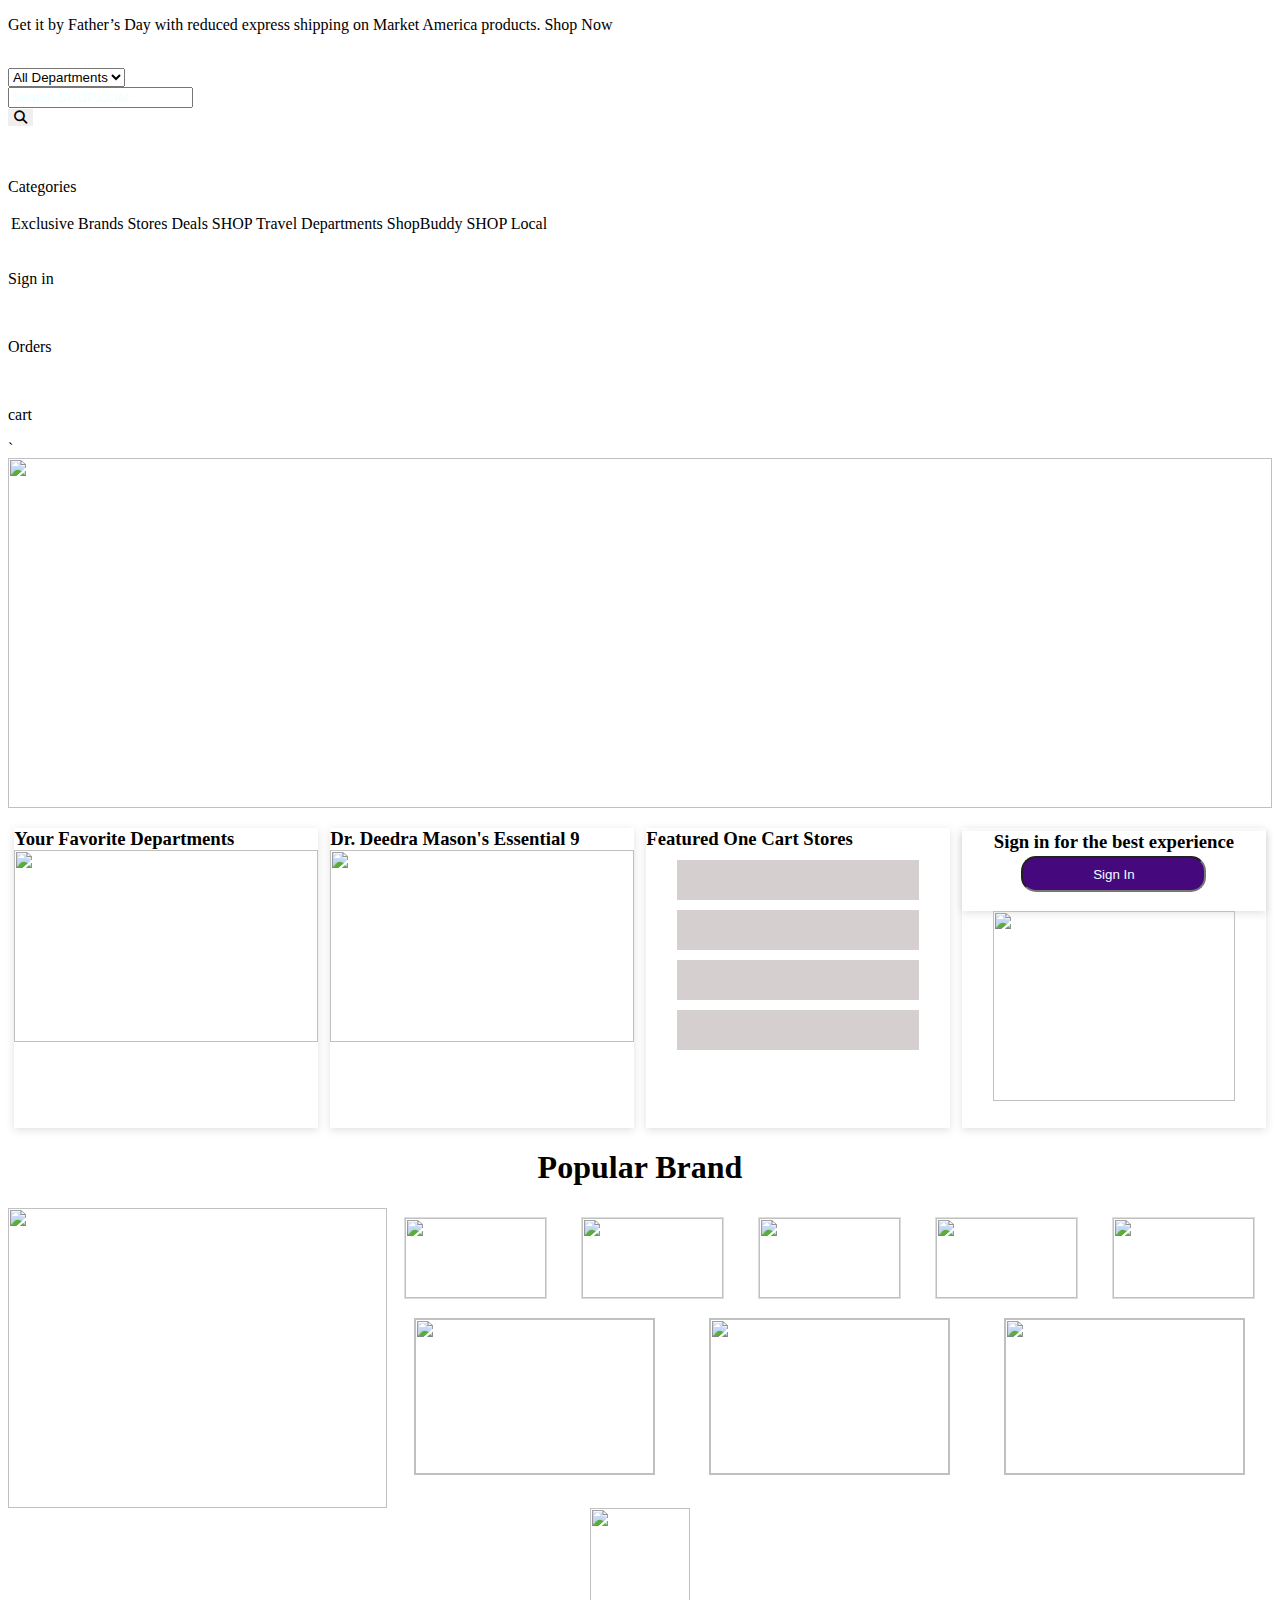
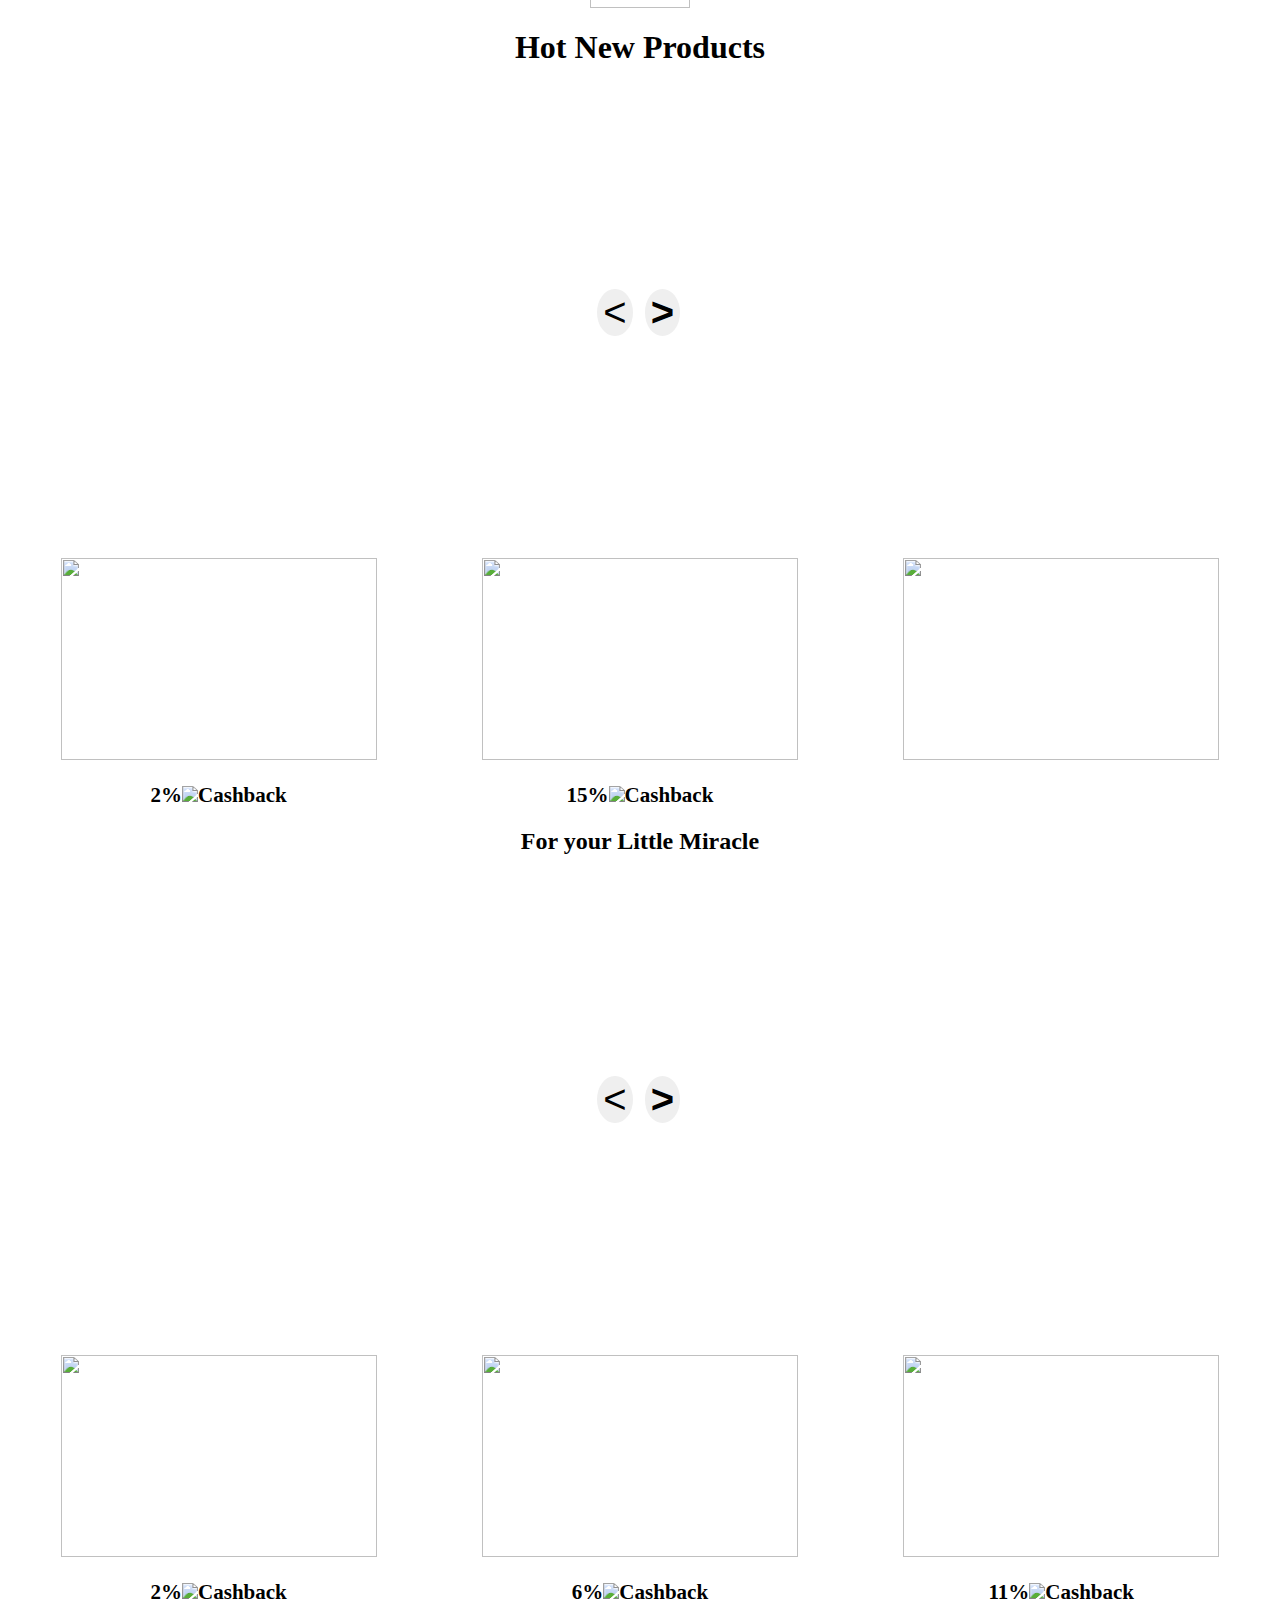
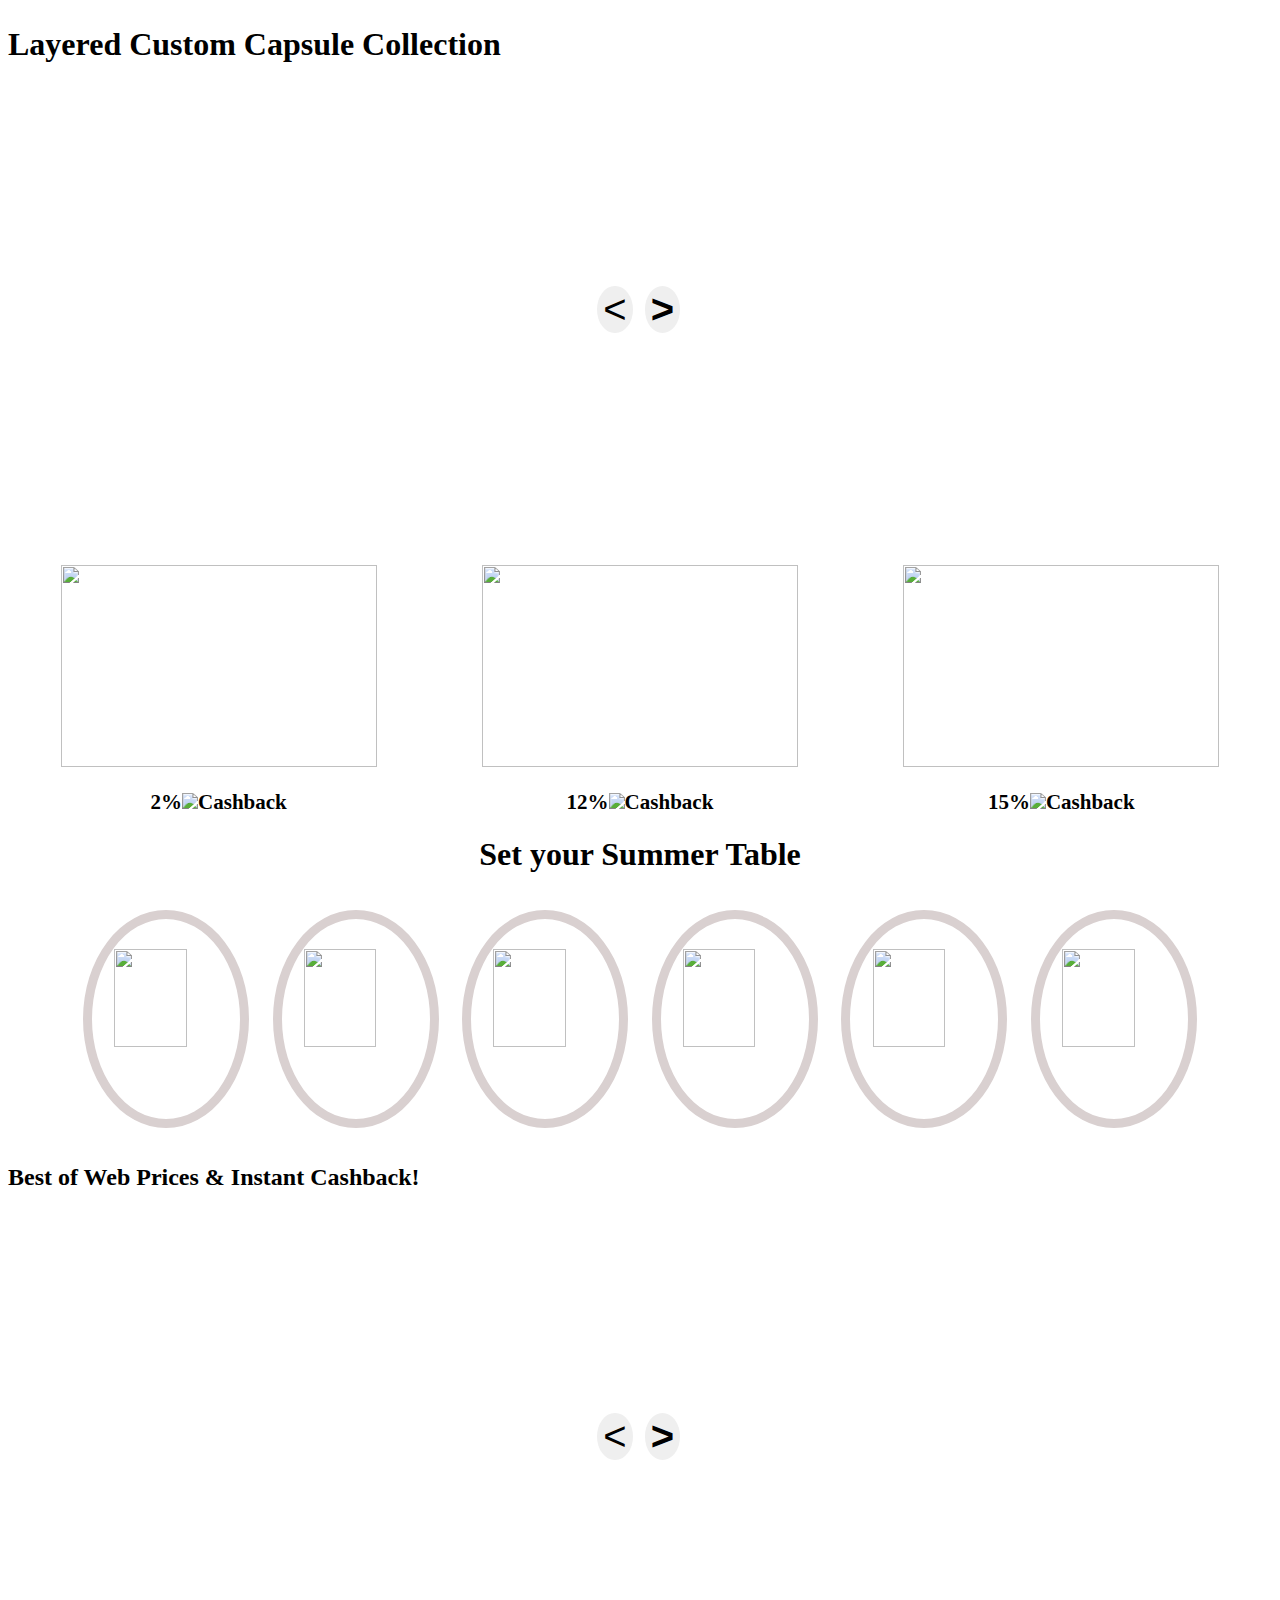
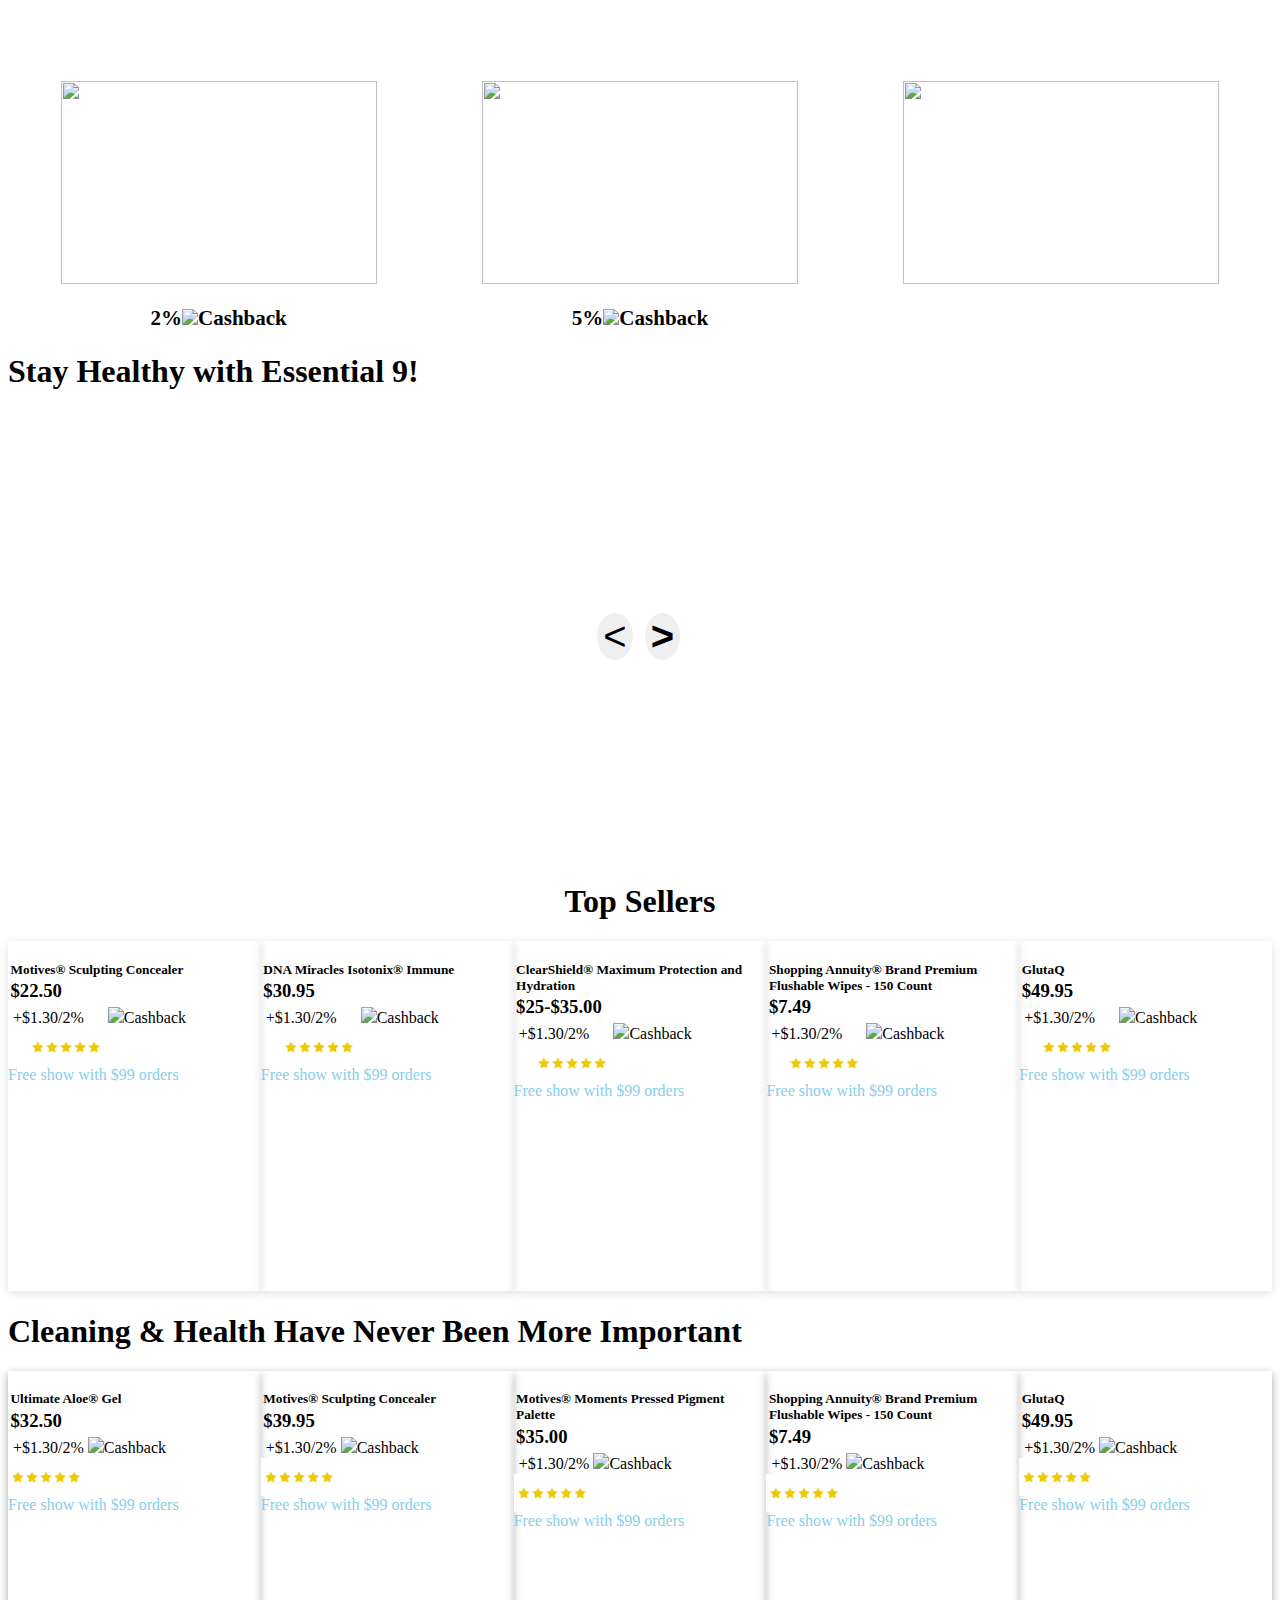
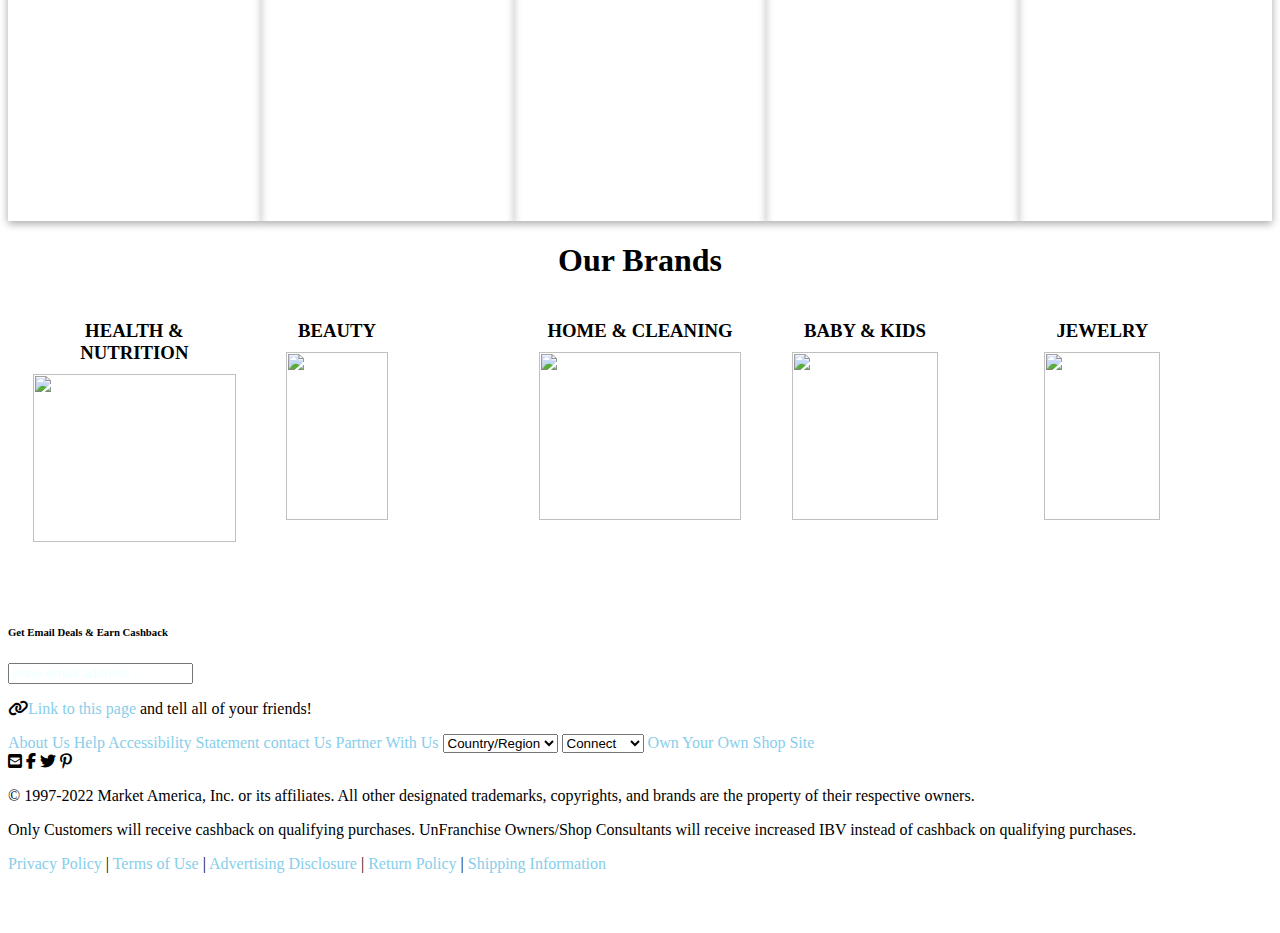
==== commit 1a25bc19: "update" ====
--- a/index.html
+++ b/index.html
@@ -7,6 +7,9 @@
     <meta name="viewport" content="width=device-width, initial-scale=1.0">
     <title>Document</title>
     <link rel="stylesheet" href="./index.css">
+    <link rel="stylesheet" href="nav.css">
+    <link rel="stylesheet" href="https://cdnjs.cloudflare.com/ajax/libs/font-awesome/6.1.1/css/all.min.css">
+    <link rel="stylesheet" href="foo.css">
     <style>
        
      
@@ -15,7 +18,87 @@
 
 </head>
 
-<body onload="show()">
+<body>
+    <header>
+        <div id="banner">
+            <p>Get it by Father’s Day with reduced express shipping on Market America products. <span
+                    id="banner-span">Shop Now</span></p>
+        </div>
+        <div id="navbar">
+            <div id="navbar-fDiv">
+                <div><img class="logo-img" src="https://img.shop.com/Image/resources/logos/shop-logo-us.svg" alt="">
+                </div>
+                <div id="search-select">
+                    <div>
+                        <select onfocus='this.size=10;' onblur='this.size=1;' onchange='this.size=1;
+                     this.blur();'>
+                            <option>All Departments</option>
+                            <option>Auto</option>
+                            <option>Baby</option>
+                            <option>Beauty</option>
+                            <option>Books</option>
+                            <option>Business</option>
+                            <option>Cameras</option>
+                            <option>Clothes</option>
+                            <option>Computers</option>
+                            <option>Electronics</option>
+                            <option>Garden</option>
+                            <option>Gift</option>
+                            <option>Home Store</option>
+        
+        
+                        </select>
+                    </div>
+                    <div id="input-div"><input type="text" placeholder="Search SHOP.COM..."></div>
+                    <button id="search-btn"><i id="serch-icon" class="fa-solid fa-magnifying-glass"></i></button>
+                </div>
+                <div><img id="shop-nowI"
+                        src="https://img.shop.com/Image/header2013/motives-usa-can-100110-sculpting-concealer-banners-header1650486339409.svg"
+                        alt=""></div>
+            </div>
+            <div id="categories">
+                <div>
+                    <div id="burger-id"><img id="burger"
+                            src="https://img.shop.com/Image/resources/images/icon-menu-24px.svg" alt=""></div>
+                    <div>
+                        <p  id="cat"> Categories</p>
+                    </div>
+                </div>
+        
+        
+                <div>
+                    <table   id="different-cartegories"  >
+                        <tr>
+                            <td class="td-brands">Exclusive Brands
+                            </td>
+                            <td class="td-brands">
+                                Stores
+                            </td>
+                            <td class="td-brands">
+                                Deals</td>
+                                <td class="td-brands">SHOP Travel</td>
+                                <td class="td-brands">
+                                    Departments</td>
+                                <td class="td-brands">
+                                    ShopBuddy</td>
+                                    <td class="td-brands">SHOP Local</td>
+                        </tr>
+                    </table>
+                </div>
+                <div>
+                    <div class="sin-card-orders">
+                        <img src="https://img.shop.com/Image/resources/images/icon-account-circle-24px.svg" alt=""><p class="orders-img-text">Sign in</p>
+                    </div>
+                    <div class="sin-card-orders"><img src="https://img.shop.com/Image/resources/images/icon-orders-24px.svg" alt=""><p  class="orders-img-text" >Orders</p></div>
+                    <div class="sin-card-orders"><p class="orders-img-text"> <img src="https://img.shop.com/Image/resources/images/icon-shopping-cart-24px.svg" alt=""><p  class="orders-img-text">cart</p></div>
+                </div>
+            </div>`
+
+        </div>
+
+
+    </header>
+
     <div id="mainly">
 <div id="er">
     <div id="upper">
@@ -994,13 +1077,83 @@
 
 </div>
 </div>
+<!-- footer -->
+<footer>
+    <div id="footer">
+       
+    
+       
+
+<div class="link">
+    <h6 >   Get Email Deals & Earn Cashback</h6> <input id="email-input" type="text" placeholder="enter email address ..."><div><p class="friend"><i class="fa-solid fa-link"></i><a class="friend" href="#">Link to this page</a> and tell all of your friends!</p></div></div>
+
+   <div class="Smedia"><a href="">About Us</a> <a href="#">Help</a>
+       
+  <a href="#">Accessibility Statement</a>
+  <a href="#">contact Us</a>
+  <a href="#">Partner With Us</a>
+  <a href="Services"></a>
+  <select class="sCountry" >
+   <option >Country/Region</option>
+   <option >Canada</option>
+   <option >Austrelia</option>
+   <option >Taiwan</option>
+   <option >Hong Cong</option>
+   <option >U.K</option>
+  </select>
+  <select class="sCountry" >
+   <option >Connect</option>
+   <option > Instagram</option>
+   <option >Facebook</option>
+   <option >You Tube</option>
+   <option >Twitter</option>
+   <option >Pinterest</option>
+  </select>
+  <a href="#">Own Your Own Shop Site</a>
+
+
+       <div class="logo">  <i class="fa-solid fa-square-envelope"></i>
+           <i class="fa-brands fa-facebook-f"></i>
+           <i class="fa-brands fa-twitter"></i>
+           <i class="fa-brands fa-pinterest-p"></i>
+       </div>
+     
+   </div>
+
+   <div class="copyRight">
+       <p class="font-height">
+           © 1997-2022 Market America, Inc. or its affiliates. All other designated trademarks, copyrights, and brands are the property of their respective owners.</p>
+           <p>Only Customers will receive cashback on qualifying purchases. UnFranchise Owners/Shop Consultants will receive increased IBV instead of cashback on qualifying purchases.</p>
+           <p><a href="#">Privacy Policy </a>| <a href="#">Terms of Use </a>| <a href="#"> Advertising Disclosure</a> | <a href="#"> Return Policy </a> | <a href="#">Shipping Information</a></p>
+   </div>
+   <div class="icon">
+       <div class="iCenter"><img src="https://img.shop.com/Image/images/ir/Shop-ranks-19-in-newsweek-circle.png" alt="">
+           <img src="https://img.shop.com/Image/images/ir/DC360_2021_rank_11_top_500_primary_merch_category.png" alt="">
+           <img src="https://img.shop.com/Image/images/ir/DC360_2022_rank_55_top_100.png" alt="">
+           <img src="https://img.shop.com/Image/images/ir/DC360_2022_rank_80_top_500_and_1000.png" alt="">
+           <img src="https://img.shop.com/Image/images/ir/Shop-ranks-15-in-NC-circle.png" alt="">
+           <img src="https://img.shop.com/Image/images/ir/commonwealth_2021_rank_25_top_2000_tw.png" alt="">
+           <img src="https://img.shop.com/Image/resources/images/torch-tafe2018-badge.png" alt="">
+           <img src="https://seal-greensboro.bbb.org/seals/blue-seal-153-100-marketamericashopcom-4002355.png" alt=""></div>
+       
+       
+   </div>
+   <div id="digicert">
+      <img class="digi" src="download.png" alt="">
+   </div>
+</div>
+</footer>
 </body>
 
 </html>
 
 
 
-<script src="./index.js"  type="text/javascript">
+<script 
+     type="module"> 
+import navbar from "./nav.js" 
+document.getElementById("navbar").innerHTML= navbar()
+
 
 //     var left = 1;
 //     var right = 5;
--- a/index.css
+++ b/index.css
@@ -151,7 +151,7 @@
     /* padding:0;
 margin: 1%; */
 
-    border: 1px solid red;
+    /* border: 1px solid red; */
     height: 90px;
     width: 10%;
 }
